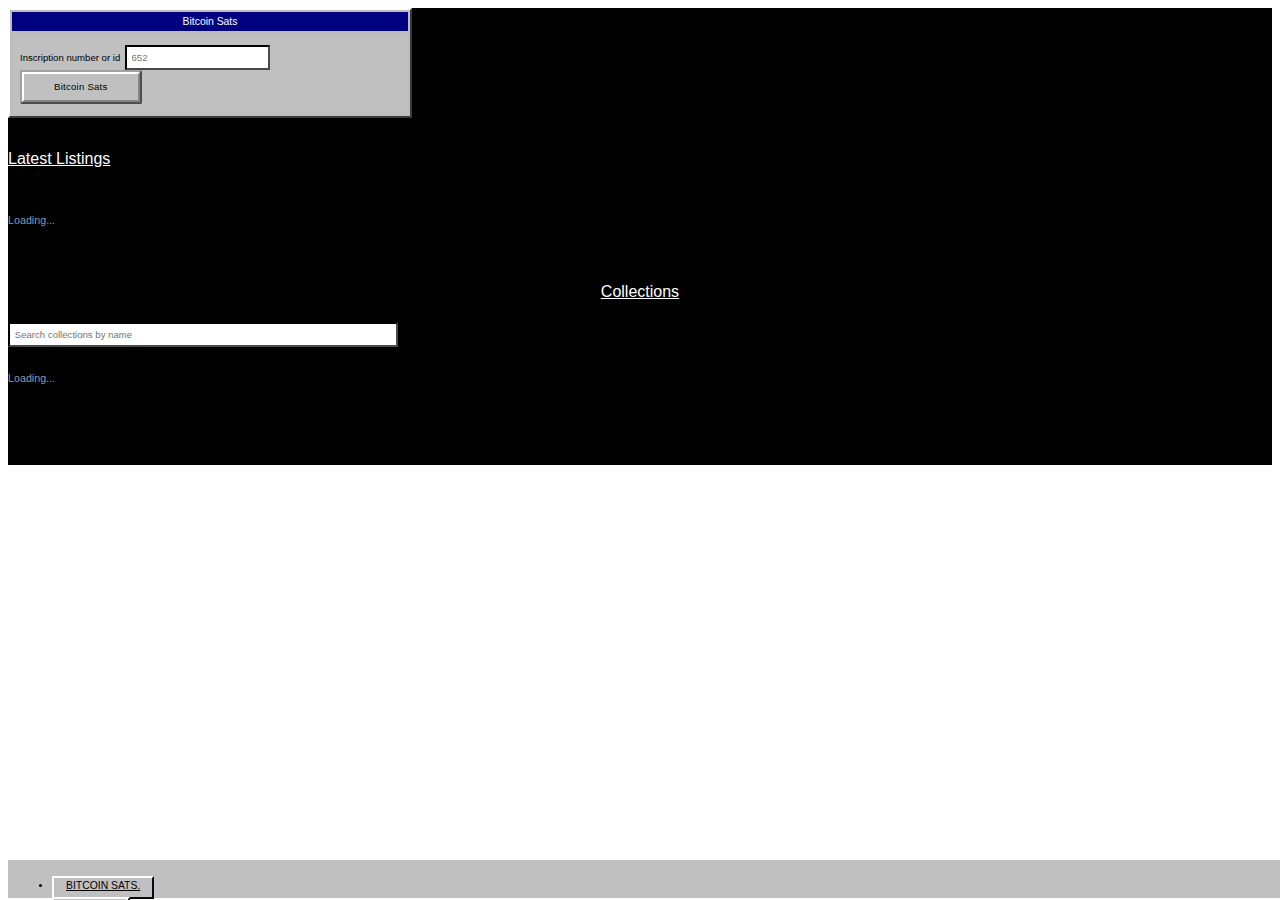
==== index.html @ 6e17e09b "updated" ====
<!DOCTYPE html>
<html lang="en">

<head>
    <link rel="canonical" href="https://openordex.org/">
    <meta charset="utf-8">
    <meta name="viewport" content="width=device-width, initial-scale=1, shrink-to-fit=no">
    <title>Bitcoin Sats - Open Ordinals Decentralized Exchange</title>
    <meta name="description" content="OpenOrdex is a Trustless Bitcoin NFT Marketplace">
    <meta name="keywords"
        content="ordinals, bitcoin, nfts, nft, nft, btc, inscriptions, digital artifacts, marketplace" />

    <!-- Open Graph / Facebook -->
    <meta property="og:type" content="website">
    <meta property="og:url" content="https://openordex.org/">
    <meta property="og:title" content="OpenOrdex - Open Ordinals Decentralized Exchange">
    <meta property="og:description"
        content="OpenOrdex is an open source zero-fee trustless Bitcoin NFT marketplace based on partially signed bitcoin transactions">
    <meta property="og:image" content="https://openordex.org/img/screenshot.png">

    <!-- Twitter -->
    <meta property="twitter:card" content="summary_large_image">
    <meta property="twitter:url" content="https://openordex.org/">
    <meta property="twitter:title" content="OpenOrdex - Open Ordinals Decentralized Exchange">
    <meta property="twitter:description"
        content="OpenOrdex is an open source zero-fee trustless Bitcoin NFT marketplace based on partially signed bitcoin transactions">
    <meta property="twitter:image" content="https://openordex.org/img/screenshot.png">

    <!-- Favicon -->
    <link rel="apple-touch-icon" sizes="60x60" href="img/favicon/apple-touch-icon.png">
    <link rel="icon" type="image/png" sizes="32x32" href="img/favicon/favicon-32x32.png">
    <link rel="icon" type="image/png" sizes="16x16" href="img/favicon/favicon-16x16.png">

    <meta name="msapplication-TileColor" content="#2d89ef">
    <meta name="theme-color" content="#ffffff">

    <!-- Bootstrap CSS -->
    <link type="text/css" rel="stylesheet" href="css/bootstrap.min.css">
    <!-- Pixel CSS -->
    <link type="text/css" rel="stylesheet" href="css/w95.css">
    <!-- Global site tag (gtag.js) - Google Analytics -->
    <script async src="https://www.googletagmanager.com/gtag/js?id=G-PGT03XEJ4W"></script>
    <script>   window.dataLayer = window.dataLayer || []; function gtag() { dataLayer.push(arguments); } gtag('js', new Date()); gtag('config', 'G-PGT03XEJ4W'); </script>
</head>

<body>
    <header class="header-global">
        <nav id="navbar-main"
            class="navbar d-flex flex-row align-items-center navbar-main navbar-expand-lg navbar-dark justify-content-between">
            <ul class="navbar-nav navbar-nav-hover flex-row align-items-center">
                <li class="nav-item">
                    <a href="/" class="nav-link" role="button">
                        <span class="nav-link-inner-text">BITCOIN SATS.<span id="networkName"></span></span>
                    </a>
                </li>
                <li class="nav-item">
                    <a href="https://btcsats.luvnft.com" target="_blank" class="nav-link" role="button">
                        <span class="nav-link-inner-text">BTCSATS.</span>
                    </a>
                </li>
                <li class="nav-item">
                    <a href="https://discord.gg/yPEUsnQBPP" target="_blank" class="nav-link" role="button">
                        <span class="nav-link-inner-text">LUV NFT PPV</span>
                    </a>
                </li>
            </ul>
            <div class="time text-center">
                <span id="time" class="text-uppercase"></span>
            </div>
        </nav>
    </header>
    <main>
        <!-- Section -->
        <section class="min-vh-100 d-flex align-items-center bg-secondary">
            <div class="container">
                <div class="row justify-content-center">
                    <div class="col-12 d-flex align-items-center justify-content-center mt-4">
                        <div class="card card-tertiary w-100 fmxw-400">
                            <div class="card-header text-center">
                                <span>Bitcoin Sats</span>
                            </div>
                            <div class="card-body">
                                <form action="inscription.html" class="mt-0" method="GET">
                                    <!-- Form -->
                                    <div class="form-group">
                                        <label for="number" class="mb-2">Inscription number or id</label>
                                        <input id="number" name="number" class="form-control" placeholder="652"
                                            required />
                                    </div>
                                    <!-- End of Form -->
                                    <button type="submit" class="btn btn-block btn-primary">Bitcoin Sats</button>
                                </form>
                            </div>
                        </div>
                    </div>

                    <div class="mb-2" style="margin-top:2rem">
                        <h4 class="text-white text-underline"><a href="/listings.html">Latest Listings</a></h4>
                    </div>
                    <div id="ordersContainer"
                        class="mt-4 flex-grid col-12 d-flex align-items-start justify-content-center">
                        <h6 class="text-gray my-5">Loading...</h6>
                    </div>

                    <div class="mb-2" style="margin-top:2rem">
                        <h4 class="text-white text-underline text-center"><a href="/collections.html">Collections</a>
                        </h4>
                        <div class="form-group">
                            <input id="number" name="number" class="form-control mt-3 search" 
                                placeholder="Search collections by name" required oninput="searchCollections(this.value)" />
                        </div>
                    </div>

                    <div id="collectionsContainer"
                        class="mt-4 flex-grid col-12 d-flex align-items-start justify-content-center">
                        <h6 class="text-gray my-5">Loading...</h6>
                    </div>
                </div>
            </div>
        </section>
    </main>

    <script src="js/secp256k1.js"></script>
    <script type="module" src="js/bitcoinjs-lib.js"></script>
    <script type="module" src="js/connectjs-lib.js"></script>
    <script src="js/nostr.js"></script>
    <script src="js/app.js"></script>
</body>

</html>
---- css/w95.css ----
/*

=========================================================
* Windows 95 UI Kit
=========================================================

* Product Page: https://themesberg.com/product/ui-kit/windows-95-ui-kit
* Copyright 2019 Themesberg (https://www.themesberg.com)
* License Themesberg (Crafty Dwarf LLC) (https://themesberg.com/licensing)

* Coded by https://themesberg.com

=========================================================

* The above copyright notice and this permission notice shall be included in all copies or substantial portions of the Software.

*/

@font-face {
    font-family: 'Windows 95';
    src: url('../fonts/w-95-sans-serif.woff2') format('woff2'),
        url('../fonts/w-95-sans-serif.woff') format('woff');
    font-weight: normal;
    font-style: normal;
}

/**
 * = Backgrounds
 */

.bg-primary {
    background-color: #c0c0c0 !important;
}

.bg-secondary {
    background-color: #000000 !important;
}

.bg-tertiary {
    background-color: #000181 !important;
}

.bg-blue {
    background-color: #5e72e4 !important;
}

a.bg-blue:hover,
a.bg-blue:focus,
button.bg-blue:hover,
button.bg-blue:focus {
    background-color: #324cdd !important;
}

.bg-indigo {
    background-color: #5603ad !important;
}

a.bg-indigo:hover,
a.bg-indigo:focus,
button.bg-indigo:hover,
button.bg-indigo:focus {
    background-color: #3d027b !important;
}

.bg-purple {
    background-color: #8965e0 !important;
}

a.bg-purple:hover,
a.bg-purple:focus,
button.bg-purple:hover,
button.bg-purple:focus {
    background-color: #683bd7 !important;
}

.bg-pink {
    background-color: #f3a4b5 !important;
}

a.bg-pink:hover,
a.bg-pink:focus,
button.bg-pink:hover,
button.bg-pink:focus {
    background-color: #ed7790 !important;
}

.bg-red {
    background-color: #FA5252 !important;
}

a.bg-red:hover,
a.bg-red:focus,
button.bg-red:hover,
button.bg-red:focus {
    background-color: #f92020 !important;
}

.bg-orange {
    background-color: #FF9F89 !important;
}

a.bg-orange:hover,
a.bg-orange:focus,
button.bg-orange:hover,
button.bg-orange:focus {
    background-color: #ff7656 !important;
}

.bg-yellow {
    background-color: #f5b759 !important;
}

a.bg-yellow:hover,
a.bg-yellow:focus,
button.bg-yellow:hover,
button.bg-yellow:focus {
    background-color: #f2a229 !important;
}

.bg-green {
    background-color: #00bf9a !important;
}

a.bg-green:hover,
a.bg-green:focus,
button.bg-green:hover,
button.bg-green:focus {
    background-color: #008c71 !important;
}

.bg-teal {
    background-color: #1E90FF !important;
}

a.bg-teal:hover,
a.bg-teal:focus,
button.bg-teal:hover,
button.bg-teal:focus {
    background-color: #0077ea !important;
}

.bg-cyan {
    background-color: #2bffc6 !important;
}

a.bg-cyan:hover,
a.bg-cyan:focus,
button.bg-cyan:hover,
button.bg-cyan:focus {
    background-color: #00f7b5 !important;
}

.bg-white {
    background-color: #ffffff !important;
}

a.bg-white:hover,
a.bg-white:focus,
button.bg-white:hover,
button.bg-white:focus {
    background-color: #e6e6e6 !important;
}

.bg-gray {
    background-color: #869ab8 !important;
}

a.bg-gray:hover,
a.bg-gray:focus,
button.bg-gray:hover,
button.bg-gray:focus {
    background-color: #667fa5 !important;
}

.bg-gray-dark {
    background-color: #4f606d !important;
}

a.bg-gray-dark:hover,
a.bg-gray-dark:focus,
button.bg-gray-dark:hover,
button.bg-gray-dark:focus {
    background-color: #3a464f !important;
}

.bg-gradient-primary {
    background: linear-gradient(87deg, #c0c0c0 0, #0f4f8c 100%) !important;
}

.bg-gradient-secondary {
    background: linear-gradient(87deg, #000000 0, #07b480 100%) !important;
}

.bg-gradient-success {
    background: linear-gradient(87deg, #00bf9a 0, #00bf9a 100%) !important;
}

.bg-gradient-info {
    background: linear-gradient(87deg, #1E90FF 0, dodgerblue 100%) !important;
}

.bg-gradient-warning {
    background: linear-gradient(87deg, #f5b759 0, #feb950 100%) !important;
}

.bg-gradient-danger {
    background: linear-gradient(87deg, #FA5252 0, #ff4d4d 100%) !important;
}

.bg-gradient-light {
    background: linear-gradient(87deg, #dde1ed 0, #dae0f0 100%) !important;
}

.bg-gradient-dark {
    background: linear-gradient(87deg, #2A354F 0, #243355 100%) !important;
}

.bg-gradient-default {
    background: linear-gradient(87deg, #c0c0c0 0, #0f4f8c 100%) !important;
}

.bg-gradient-tertiary {
    background: linear-gradient(87deg, #000181 0, #000181 100%) !important;
}

.bg-gradient-white {
    background: linear-gradient(87deg, #ffffff 0, white 100%) !important;
}

.bg-gradient-gray {
    background: linear-gradient(87deg, #869ab8 0, #7c98c2 100%) !important;
}

.bg-gradient-neutral {
    background: linear-gradient(87deg, #ffffff 0, white 100%) !important;
}

.bg-gradient-soft {
    background: linear-gradient(87deg, #eff2f5 0, #eef2f6 100%) !important;
}

.bg-gradient-black {
    background: linear-gradient(87deg, #111111 0, #130f0f 100%) !important;
}

.bg-gradient-purple {
    background: linear-gradient(87deg, #8965e0 0, #855ce9 100%) !important;
}

.bg-gradient-gray-100 {
    background: linear-gradient(87deg, #eff2f5 0, #eef2f6 100%) !important;
}

.bg-gradient-gray-200 {
    background: linear-gradient(87deg, #e9ecef 0, #e7ecf1 100%) !important;
}

.bg-gradient-gray-300 {
    background: linear-gradient(87deg, #dde1ed 0, #dae0f0 100%) !important;
}

.bg-gradient-gray-400 {
    background: linear-gradient(87deg, #ced4da 0, #cad4de 100%) !important;
}

.bg-gradient-gray-500 {
    background: linear-gradient(87deg, #adb5bd 0, #a6b5c4 100%) !important;
}

.bg-gradient-gray-600 {
    background: linear-gradient(87deg, #869ab8 0, #7c98c2 100%) !important;
}

.bg-gradient-gray-700 {
    background: linear-gradient(87deg, #697992 0, #5c769f 100%) !important;
}

.bg-gradient-gray-800 {
    background: linear-gradient(87deg, #4f606d 0, #466176 100%) !important;
}

.section-primary {
    background-color: #c0c0c0 !important;
}

a.section-primary:hover,
a.section-primary:focus,
button.section-primary:hover,
button.section-primary:focus {
    background-color: #0f3559 !important;
}

.section-secondary {
    background-color: #000000 !important;
}

a.section-secondary:hover,
a.section-secondary:focus,
button.section-secondary:hover,
button.section-secondary:focus {
    background-color: #0c7c5a !important;
}

.section-gray {
    background-color: #ced4da !important;
}

a.section-gray:hover,
a.section-gray:focus,
button.section-gray:hover,
button.section-gray:focus {
    background-color: #b1bbc4 !important;
}

.section-white {
    background-color: #ffffff !important;
}

a.section-white:hover,
a.section-white:focus,
button.section-white:hover,
button.section-white:focus {
    background-color: #e6e6e6 !important;
}

.section-dark {
    background-color: #2A354F !important;
}

a.section-dark:hover,
a.section-dark:focus,
button.section-dark:hover,
button.section-dark:focus {
    background-color: #181f2e !important;
}

.section-black {
    background-color: #111111 !important;
}

a.section-black:hover,
a.section-black:focus,
button.section-black:hover,
button.section-black:focus {
    background-color: black !important;
}

.section-image {
    background-repeat: no-repeat;
    background-position: top center;
    background-size: cover;
}

.bg-img-holder {
    position: absolute;
    height: 100%;
    min-height: 20rem;
    background-repeat: no-repeat;
    z-index: -1;
}


/**
 * = Floating animations
 */

.floating-xs {
    animation: floating-xs 3s ease infinite;
    will-change: transform;
}

.floating-xs:hover {
    animation-play-state: paused;
}

@media (min-width: 576px) {
    .floating-sm {
        animation: floating-sm 3s ease infinite;
        will-change: transform;
    }

    .floating-sm:hover {
        animation-play-state: paused;
    }
}

@media (min-width: 768px) {
    .floating-md {
        animation: floating-md 3s ease infinite;
        will-change: transform;
    }

    .floating-md:hover {
        animation-play-state: paused;
    }
}

@media (min-width: 992px) {
    .floating-lg {
        animation: floating-lg 3s ease infinite;
        will-change: transform;
    }

    .floating-lg:hover {
        animation-play-state: paused;
    }
}

@media (min-width: 1200px) {
    .floating-xl {
        animation: floating-xl 3s ease infinite;
        will-change: transform;
    }

    .floating-xl:hover {
        animation-play-state: paused;
    }
}

@keyframes floating-lg {
    0% {
        transform: translateY(0px);
    }

    50% {
        transform: translateY(15px);
    }

    100% {
        transform: translateY(0px);
    }
}

@keyframes floating-md {
    0% {
        transform: translateY(0px);
    }

    50% {
        transform: translateY(10px);
    }

    100% {
        transform: translateY(0px);
    }
}

@keyframes floating-sm {
    0% {
        transform: translateY(0px);
    }

    50% {
        transform: translateY(5px);
    }

    100% {
        transform: translateY(0px);
    }
}


/**
* = Helper classes
*/

.overflow-visible {
    overflow: visible !important;
}

.opacity-0 {
    opacity: 0 !important;
}

.opacity-1 {
    opacity: 0.1 !important;
}

.opacity-2 {
    opacity: 0.2 !important;
}

.opacity-3 {
    opacity: 0.3 !important;
}

.opacity-4 {
    opacity: 0.4 !important;
}

.opacity-5 {
    opacity: 0.5 !important;
}

.opacity-6 {
    opacity: 0.6 !important;
}

.opacity-7 {
    opacity: 0.7 !important;
}

.opacity-8 {
    opacity: 0.8 !important;
}

.opacity-9 {
    opacity: 0.9 !important;
}

.fill-opacity-0 {
    fill-opacity: 0 !important;
}

.fill-opacity-1 {
    fill-opacity: 0.1 !important;
}

.fill-opacity-2 {
    fill-opacity: 0.2 !important;
}

.fill-opacity-3 {
    fill-opacity: 0.3 !important;
}

.fill-opacity-4 {
    fill-opacity: 0.4 !important;
}

.fill-opacity-5 {
    fill-opacity: 0.5 !important;
}

.fill-opacity-6 {
    fill-opacity: 0.6 !important;
}

.fill-opacity-7 {
    fill-opacity: 0.7 !important;
}

.fill-opacity-8 {
    fill-opacity: 0.8 !important;
}

.fill-opacity-9 {
    fill-opacity: 0.9 !important;
}

.z-0 {
    position: relative;
    z-index: 0 !important;
}

.z-1 {
    position: relative;
    z-index: 1 !important;
}

.z-2 {
    position: relative;
    z-index: 2 !important;
}

.z-3 {
    position: relative;
    z-index: 3 !important;
}

.z-4 {
    position: relative;
    z-index: 4 !important;
}

.z-5 {
    position: relative;
    z-index: 5 !important;
}

.z-6 {
    position: relative;
    z-index: 6 !important;
}

.z-7 {
    position: relative;
    z-index: 7 !important;
}

.z-8 {
    position: relative;
    z-index: 8 !important;
}

.z-9 {
    position: relative;
    z-index: 9 !important;
}

.bw-md {
    border-width: 0.125rem !important;
}

.bw-lg {
    border-width: 0.25rem !important;
}

.bw-xl {
    border-width: 0.375rem !important;
}


/**
 * = Spacing
 */

.top-0 {
    top: 0;
}

.right-0 {
    right: 0;
}

.bottom-0 {
    bottom: 0;
}

.left-0 {
    left: 0;
}

.top-1 {
    top: 0.25rem;
}

.right-1 {
    right: 0.25rem;
}

.bottom-1 {
    bottom: 0.25rem;
}

.left-1 {
    left: 0.25rem;
}

.top-2 {
    top: 0.5rem;
}

.right-2 {
    right: 0.5rem;
}

.bottom-2 {
    bottom: 0.5rem;
}

.left-2 {
    left: 0.5rem;
}

.top-3 {
    top: 1rem;
}

.right-3 {
    right: 1rem;
}

.bottom-3 {
    bottom: 1rem;
}

.left-3 {
    left: 1rem;
}

.top-4 {
    top: 1.5rem;
}

.right-4 {
    right: 1.5rem;
}

.bottom-4 {
    bottom: 1.5rem;
}

.left-4 {
    left: 1.5rem;
}

.top-5 {
    top: 3rem;
}

.right-5 {
    right: 3rem;
}

.bottom-5 {
    bottom: 3rem;
}

.left-5 {
    left: 3rem;
}

.top-6 {
    top: 5rem;
}

.right-6 {
    right: 5rem;
}

.bottom-6 {
    bottom: 5rem;
}

.left-6 {
    left: 5rem;
}

.top-7 {
    top: 8rem;
}

.right-7 {
    right: 8rem;
}

.bottom-7 {
    bottom: 8rem;
}

.left-7 {
    left: 8rem;
}

.top-sm {
    top: 1rem;
}

.right-sm {
    right: 1rem;
}

.bottom-sm {
    bottom: 1rem;
}

.left-sm {
    left: 1rem;
}

.top-md {
    top: 2rem;
}

.right-md {
    right: 2rem;
}

.bottom-md {
    bottom: 2rem;
}

.left-md {
    left: 2rem;
}

.top-lg {
    top: 4rem;
}

.right-lg {
    right: 4rem;
}

.bottom-lg {
    bottom: 4rem;
}

.left-lg {
    left: 4rem;
}

.top-xl {
    top: 8rem;
}

.right-xl {
    right: 8rem;
}

.bottom-xl {
    bottom: 8rem;
}

.left-xl {
    left: 8rem;
}

.center-vertical-absolute,
.center-horizontal-absolute {
    position: absolute;
}

.center-vertical-absolute {
    top: 50%;
    transform: translateY(-50%);
}

.center-horizontal-absolute {
    left: 50%;
    transform: translateX(-50%);
}


/**
 * = Sizing
 */

.h-100vh {
    height: 100vh !important;
}


/**
 * = Spacing grids
 */

.row.row-grid>[class*="col-"]+[class*="col-"] {
    margin-top: 3rem;
}

.row.row-grid>[class*="col-xs-"]+[class*="col-xs-"] {
    margin-top: 0;
}

@media (min-width: 576px) {
    .row.row-grid>[class*="col-sm-"]+[class*="col-sm-"] {
        margin-top: 0;
    }
}

@media (min-width: 768px) {
    .row.row-grid>[class*="col-md-"]+[class*="col-md-"] {
        margin-top: 0;
    }
}

@media (min-width: 992px) {
    .row.row-grid>[class*="col-lg-"]+[class*="col-lg-"] {
        margin-top: 0;
    }
}

@media (min-width: 1200px) {
    .row.row-grid>[class*="col-xl-"]+[class*="col-xl-"] {
        margin-top: 0;
    }
}

.row-grid+.row-grid {
    margin-top: 3rem;
}

@media (min-width: 992px) {

    [class*="mt--"],
    [class*="mr--"],
    [class*="mb--"],
    [class*="ml--"] {
        position: relative;
        z-index: 5;
    }

    .mt--50 {
        margin-top: -50px !important;
    }

    .mr--50 {
        margin-right: -50px !important;
    }

    .mb--50 {
        margin-bottom: -50px !important;
    }

    .ml--50 {
        margin-left: -50px !important;
    }

    .mt--100 {
        margin-top: -100px !important;
    }

    .mr--100 {
        margin-right: -100px !important;
    }

    .mb--100 {
        margin-bottom: -100px !important;
    }

    .ml--100 {
        margin-left: -100px !important;
    }

    .mt--150 {
        margin-top: -150px !important;
    }

    .mr--150 {
        margin-right: -150px !important;
    }

    .mb--150 {
        margin-bottom: -150px !important;
    }

    .ml--150 {
        margin-left: -150px !important;
    }

    .mt--200 {
        margin-top: -200px !important;
    }

    .mr--200 {
        margin-right: -200px !important;
    }

    .mb--200 {
        margin-bottom: -200px !important;
    }

    .ml--200 {
        margin-left: -200px !important;
    }

    .mt--250 {
        margin-top: -250px !important;
    }

    .mr--250 {
        margin-right: -250px !important;
    }

    .mb--250 {
        margin-bottom: -250px !important;
    }

    .ml--250 {
        margin-left: -250px !important;
    }

    .mt--300 {
        margin-top: -300px !important;
    }

    .mr--300 {
        margin-right: -300px !important;
    }

    .mb--300 {
        margin-bottom: -300px !important;
    }

    .ml--300 {
        margin-left: -300px !important;
    }

    .mt--350 {
        margin-top: -350px !important;
    }

    .mr--350 {
        margin-right: -350px !important;
    }

    .mb--350 {
        margin-bottom: -350px !important;
    }

    .ml--350 {
        margin-left: -350px !important;
    }

    .mt--400 {
        margin-top: -400px !important;
    }

    .mr--400 {
        margin-right: -400px !important;
    }

    .mb--400 {
        margin-bottom: -400px !important;
    }

    .ml--400 {
        margin-left: -400px !important;
    }

    .mt--450 {
        margin-top: -450px !important;
    }

    .mr--450 {
        margin-right: -450px !important;
    }

    .mb--450 {
        margin-bottom: -450px !important;
    }

    .ml--450 {
        margin-left: -450px !important;
    }

    .mt--500 {
        margin-top: -500px !important;
    }

    .mr--500 {
        margin-right: -500px !important;
    }

    .mb--500 {
        margin-bottom: -500px !important;
    }

    .ml--500 {
        margin-left: -500px !important;
    }

    .mt--550 {
        margin-top: -550px !important;
    }

    .mr--550 {
        margin-right: -550px !important;
    }

    .mb--550 {
        margin-bottom: -550px !important;
    }

    .ml--550 {
        margin-left: -550px !important;
    }

    .mt--600 {
        margin-top: -600px !important;
    }

    .mr--600 {
        margin-right: -600px !important;
    }

    .mb--600 {
        margin-bottom: -600px !important;
    }

    .ml--600 {
        margin-left: -600px !important;
    }

    .mt-50 {
        margin-top: 50px !important;
    }

    .mr-50 {
        margin-right: 50px !important;
    }

    .mb-50 {
        margin-bottom: 50px !important;
    }

    .ml-50 {
        margin-left: 50px !important;
    }

    .mt-100 {
        margin-top: 100px !important;
    }

    .mr-100 {
        margin-right: 100px !important;
    }

    .mb-100 {
        margin-bottom: 100px !important;
    }

    .ml-100 {
        margin-left: 100px !important;
    }

    .mt-150 {
        margin-top: 150px !important;
    }

    .mr-150 {
        margin-right: 150px !important;
    }

    .mb-150 {
        margin-bottom: 150px !important;
    }

    .ml-150 {
        margin-left: 150px !important;
    }

    .mt-200 {
        margin-top: 200px !important;
    }

    .mr-200 {
        margin-right: 200px !important;
    }

    .mb-200 {
        margin-bottom: 200px !important;
    }

    .ml-200 {
        margin-left: 200px !important;
    }

    .mt-250 {
        margin-top: 250px !important;
    }

    .mr-250 {
        margin-right: 250px !important;
    }

    .mb-250 {
        margin-bottom: 250px !important;
    }

    .ml-250 {
        margin-left: 250px !important;
    }

    .mt-300 {
        margin-top: 300px !important;
    }

    .mr-300 {
        margin-right: 300px !important;
    }

    .mb-300 {
        margin-bottom: 300px !important;
    }

    .ml-300 {
        margin-left: 300px !important;
    }

    .mt-350 {
        margin-top: 350px !important;
    }

    .mr-350 {
        margin-right: 350px !important;
    }

    .mb-350 {
        margin-bottom: 350px !important;
    }

    .ml-350 {
        margin-left: 350px !important;
    }

    .mt-400 {
        margin-top: 400px !important;
    }

    .mr-400 {
        margin-right: 400px !important;
    }

    .mb-400 {
        margin-bottom: 400px !important;
    }

    .ml-400 {
        margin-left: 400px !important;
    }

    .mt-450 {
        margin-top: 450px !important;
    }

    .mr-450 {
        margin-right: 450px !important;
    }

    .mb-450 {
        margin-bottom: 450px !important;
    }

    .ml-450 {
        margin-left: 450px !important;
    }

    .mt-500 {
        margin-top: 500px !important;
    }

    .mr-500 {
        margin-right: 500px !important;
    }

    .mb-500 {
        margin-bottom: 500px !important;
    }

    .ml-500 {
        margin-left: 500px !important;
    }

    .mt-550 {
        margin-top: 550px !important;
    }

    .mr-550 {
        margin-right: 550px !important;
    }

    .mb-550 {
        margin-bottom: 550px !important;
    }

    .ml-550 {
        margin-left: 550px !important;
    }

    .mt-600 {
        margin-top: 600px !important;
    }

    .mr-600 {
        margin-right: 600px !important;
    }

    .mb-600 {
        margin-bottom: 600px !important;
    }

    .ml-600 {
        margin-left: 600px !important;
    }

    .pt-50 {
        padding-top: 50px !important;
    }

    .pr-50 {
        padding-right: 50px !important;
    }

    .pb-50 {
        padding-bottom: 50px !important;
    }

    .pl-50 {
        padding-left: 50px !important;
    }

    .pt-100 {
        padding-top: 100px !important;
    }

    .pr-100 {
        padding-right: 100px !important;
    }

    .pb-100 {
        padding-bottom: 100px !important;
    }

    .pl-100 {
        padding-left: 100px !important;
    }

    .pt-150 {
        padding-top: 150px !important;
    }

    .pr-150 {
        padding-right: 150px !important;
    }

    .pb-150 {
        padding-bottom: 150px !important;
    }

    .pl-150 {
        padding-left: 150px !important;
    }

    .pt-200 {
        padding-top: 200px !important;
    }

    .pr-200 {
        padding-right: 200px !important;
    }

    .pb-200 {
        padding-bottom: 200px !important;
    }

    .pl-200 {
        padding-left: 200px !important;
    }

    .pt-250 {
        padding-top: 250px !important;
    }

    .pr-250 {
        padding-right: 250px !important;
    }

    .pb-250 {
        padding-bottom: 250px !important;
    }

    .pl-250 {
        padding-left: 250px !important;
    }

    .pt-300 {
        padding-top: 300px !important;
    }

    .pr-300 {
        padding-right: 300px !important;
    }

    .pb-300 {
        padding-bottom: 300px !important;
    }

    .pl-300 {
        padding-left: 300px !important;
    }

    .pt-350 {
        padding-top: 350px !important;
    }

    .pr-350 {
        padding-right: 350px !important;
    }

    .pb-350 {
        padding-bottom: 350px !important;
    }

    .pl-350 {
        padding-left: 350px !important;
    }

    .pt-400 {
        padding-top: 400px !important;
    }

    .pr-400 {
        padding-right: 400px !important;
    }

    .pb-400 {
        padding-bottom: 400px !important;
    }

    .pl-400 {
        padding-left: 400px !important;
    }

    .pt-450 {
        padding-top: 450px !important;
    }

    .pr-450 {
        padding-right: 450px !important;
    }

    .pb-450 {
        padding-bottom: 450px !important;
    }

    .pl-450 {
        padding-left: 450px !important;
    }

    .pt-500 {
        padding-top: 500px !important;
    }

    .pr-500 {
        padding-right: 500px !important;
    }

    .pb-500 {
        padding-bottom: 500px !important;
    }

    .pl-500 {
        padding-left: 500px !important;
    }

    .pt-550 {
        padding-top: 550px !important;
    }

    .pr-550 {
        padding-right: 550px !important;
    }

    .pb-550 {
        padding-bottom: 550px !important;
    }

    .pl-550 {
        padding-left: 550px !important;
    }

    .pt-600 {
        padding-top: 600px !important;
    }

    .pr-600 {
        padding-right: 600px !important;
    }

    .pb-600 {
        padding-bottom: 600px !important;
    }

    .pl-600 {
        padding-left: 600px !important;
    }
}


/**
 * = Shadows
 */

[class*="shadow"] {
    transition: all 0.2s ease;
}

.shadow-pixel {
    box-shadow: 0.2rem 0.2rem 0 rgba(233, 236, 239, 0.5) !important;
}

.shadow-soft {
    box-shadow: 0 0.25rem 1.875rem rgba(42, 53, 79, 0.05) !important;
}

.shadow-hover:hover {
    box-shadow: 0 0.5rem 1rem rgba(42, 53, 79, 0.12) !important;
}

.shadow-sm-hover:hover {
    box-shadow: 0 0.125rem 0.25rem rgba(42, 53, 79, 0.07) !important;
}

.shadow-lg-hover:hover {
    box-shadow: 0 1rem 3rem rgba(42, 53, 79, 0.175) !important;
}

.shadow-none-hover:hover {
    box-shadow: none !important;
}


/**
 * = Text utility classes
 */

.text-underline {
    text-decoration: underline !important;
}

.text-through {
    text-decoration: line-through !important;
}

.display-1-xs {
    font-size: 5rem;
}

.display-2-xs {
    font-size: 3.5rem;
}

.display-3-xs {
    font-size: 2.5rem;
}

.display-4-xs {
    font-size: 1.875rem;
}

@media (min-width: 576px) {
    .display-1-sm {
        font-size: 5rem;
    }

    .display-2-sm {
        font-size: 3.5rem;
    }

    .display-3-sm {
        font-size: 2.5rem;
    }

    .display-4-sm {
        font-size: 1.875rem;
    }
}

@media (min-width: 768px) {
    .display-1-md {
        font-size: 5rem;
    }

    .display-2-md {
        font-size: 3.5rem;
    }

    .display-3-md {
        font-size: 2.5rem;
    }

    .display-4-md {
        font-size: 1.875rem;
    }
}

@media (min-width: 992px) {
    .display-1-lg {
        font-size: 5rem;
    }

    .display-2-lg {
        font-size: 3.5rem;
    }

    .display-3-lg {
        font-size: 2.5rem;
    }

    .display-4-lg {
        font-size: 1.875rem;
    }
}

@media (min-width: 1200px) {
    .display-1-xl {
        font-size: 5rem;
    }

    .display-2-xl {
        font-size: 3.5rem;
    }

    .display-3-xl {
        font-size: 2.5rem;
    }

    .display-4-xl {
        font-size: 1.875rem;
    }
}

.lh-100 {
    line-height: 1;
}

.lh-110 {
    line-height: 1.1;
}

.lh-120 {
    line-height: 1.2;
}

.lh-130 {
    line-height: 1.3;
}

.lh-140 {
    line-height: 1.4;
}

.lh-150 {
    line-height: 1.5;
}

.lh-160 {
    line-height: 1.6;
}

.lh-170 {
    line-height: 1.7;
}

.lh-180 {
    line-height: 1.8;
}

.lh-190 {
    line-height: 1.9;
}

.lh-200 {
    line-height: 2;
}

.lh-210 {
    line-height: 2.1;
}

.lh-220 {
    line-height: 2.2;
}

.lh-230 {
    line-height: 2.3;
}

.lh-240 {
    line-height: 2.4;
}

.lh-250 {
    line-height: 2.5;
}

.lh-260 {
    line-height: 2.6;
}

.lh-270 {
    line-height: 2.7;
}

.lh-280 {
    line-height: 2.8;
}

.lh-290 {
    line-height: 2.9;
}

.lh-300 {
    line-height: 3;
}

.ls-1 {
    letter-spacing: .0625rem;
}

.ls-2 {
    letter-spacing: .09375rem;
}

.ls-3 {
    letter-spacing: 0.125rem;
}

.text-left {
    text-align: left !important;
}

.text-right {
    text-align: right !important;
}

.text-center {
    text-align: center !important;
}

@media (min-width: 576px) {
    .text-sm-left {
        text-align: left !important;
    }

    .text-sm-right {
        text-align: right !important;
    }

    .text-sm-center {
        text-align: center !important;
    }
}

@media (min-width: 768px) {
    .text-md-left {
        text-align: left !important;
    }

    .text-md-right {
        text-align: right !important;
    }

    .text-md-center {
        text-align: center !important;
    }
}

@media (min-width: 992px) {
    .text-lg-left {
        text-align: left !important;
    }

    .text-lg-right {
        text-align: right !important;
    }

    .text-lg-center {
        text-align: center !important;
    }
}

@media (min-width: 1200px) {
    .text-xl-left {
        text-align: left !important;
    }

    .text-xl-right {
        text-align: right !important;
    }

    .text-xl-center {
        text-align: center !important;
    }
}

.text-body {
    color: #697992 !important;
}

.text-black-50 {
    color: rgba(17, 17, 17, 0.5) !important;
}

.text-white-50 {
    color: rgba(255, 255, 255, 0.5) !important;
}

.text-hide {
    font: 0/0 a;
    color: transparent;
    text-shadow: none;
    background-color: transparent;
    border: 0;
}

.list-style-none {
    margin: 0px;
    padding: 0px;
    list-style: none;
}

/**
 * = Navigation bars
 */

.navbar-main {
    position: fixed;
    bottom: 0;
    padding: 0;
    width: 100%;
    z-index: 100;
}

.navbar {
    height: 38px;
    background: #C0C0C0;
    padding-left: 4px;
    padding-right: 4px;
    border-bottom: 2px solid #FCFCFC;
}

.navbar-secondary {
    background: #000000;
}

.navbar-tertiary {
    background: #000181;
}

.navbar-footer {
    position: relative;
}

.navbar-main .navbar-toggler-icon {
    background-image: url("data:image/svg+xml,%3csvg viewBox='0 0 30 30' xmlns='http://www.w3.org/2000/svg'%3e%3cpath stroke='rgba(255, 255, 255, 0.9)' stroke-width='2' stroke-linecap='round' stroke-miterlimit='10' d='M4 7h22M4 15h22M4 23h22'/%3e%3c/svg%3e");
}

.navbar .navbar-nav .nav-link {
    position: relative;
    font-size: .65rem;
    color: black;
    text-transform: normal;
    background: #C0C0C0;
    letter-spacing: 0;
    font-weight: 400;
    padding: 4px 10px;
}

.navbar .navbar-nav .nav-link .icon {
    position: absolute;
    left: 0;
    top: -2px;
}

.navbar .navbar-nav .nav-item {
    margin-right: 5px;
}

.navbar .navbar-nav .nav-link:hover {
    color: black;
}

.navbar .time {
    font-size: .65rem;
    border-top: 1px solid #08080E;
    border-left: 1px solid #08080E;
    border-right: 1px solid #FCFCFC;
    border-bottom: 1px solid #FCFCFC;
    padding: 5px 15px;
}

.navbar .navbar-nav .nav-link:before {
    content: '';
    display: block;
    width: 100%;
    height: 100%;
    position: absolute;
    top: 0;
    left: 0;
    border-top: 2px solid #FCFCFC;
    border-left: 2px solid #FCFCFC;
    border-bottom: 2px solid #08080E;
    border-right: 2px solid #08080E;
}

.navbar .navbar-nav .nav-link .nav-link-inner-text {
    margin-left: .25rem;
}

.navbar .navbar-nav .nav-item .media:not(:last-child) {
    margin-bottom: 1.5rem;
}

.navbar .navbar-nav .dropdown .dropdown-menu {
    top: calc(100% + 7px);
}

.navbar .navbar-nav .dropdown .dropdown-item {
    font-weight: 400;
    font-size: .85rem;
}

.navbar .navbar-nav .mega-dropdown {
    position: static;
}

.navbar .navbar-nav .mega-dropdown .dropdown-menu {
    width: calc(100% - 35px);
    left: 20px;
    padding: 20px;
    border-radius: 0.2rem;
    overflow: hidden;
}

.navbar .navbar-nav .mega-dropdown .dropdown-item {
    border-radius: 0.2rem;
}

.navbar .navbar-nav .mega-dropdown h6 {
    margin: 15px 0;
    font-size: 15px;
    font-weight: 500;
}

.navbar .navbar-nav .nav-link-arrow {
    transition: transform 0.2s ease;
}

.navbar-brand {
    font-size: 0.875rem;
    font-weight: 500;
    text-transform: uppercase;
}

.navbar-brand img {
    height: 40px;
}

.navbar-dark .navbar-brand-light {
    display: none;
}

.navbar-dark .navbar-brand {
    color: #ffffff;
}

.navbar-light .navbar-brand-dark {
    display: none;
}

.navbar-light .navbar-brand {
    color: #4f606d;
}

.navbar-transparent {
    background-color: transparent;
    border: 0;
    box-shadow: none;
}

@media (min-width: 992px) {
    .navbar-nav .nav-item {
        margin-right: .5rem;
    }

    .navbar-nav .nav-item [data-toggle="dropdown"]::after {
        transition: all 0.2s ease;
    }

    .navbar-nav .nav-item.show [data-toggle="dropdown"]::after {
        transform: rotate(180deg);
    }

    .navbar-nav .nav-link {
        padding-top: 1rem;
        padding-bottom: 1rem;
        border-radius: 0.125rem;
    }

    .navbar-nav .nav-link i {
        margin-right: .3rem;
        font-size: 0.75rem;
    }

    .navbar-nav .nav-link-icon {
        padding-left: .5rem;
        padding-right: .5rem;
        font-size: 1rem;
        border-radius: 0.125rem;
    }

    .navbar-nav .nav-link-icon i {
        margin-right: 0;
    }

    .navbar-nav .dropdown-menu {
        opacity: 0;
        pointer-events: none;
        margin: 0;
        border-radius: 0.2rem;
    }

    .navbar-nav .dropdown-menu-right:before {
        right: 20px;
        left: auto;
    }

    .navbar-nav .dropdown-menu.show {
        opacity: 1;
        pointer-events: auto;
        animation: show-navbar-dropdown .25s ease forwards;
    }

    .navbar-nav .dropdown-menu.close {
        display: block;
        animation: hide-navbar-dropdown .15s ease backwards;
    }

    .navbar-nav .dropdown-menu {
        display: block;
        opacity: 0;
        pointer-events: none;
        transition: all 0.2s ease;
    }

    .navbar-nav .dropdown:hover>.dropdown-menu,
    .navbar-nav .dropdown-submenu:hover>.dropdown-menu {
        display: block;
        opacity: 1;
        pointer-events: auto;
        transform: translate(0, -7px);
        border-top-left-radius: 0;
        border-bottom-left-radius: 0;
    }

    .navbar-nav .dropdown:hover .nav-link>.nav-link-arrow {
        transform: rotate(180deg);
    }

    .navbar-nav .dropdown-submenu:hover .dropdown-item>.nav-link-arrow {
        transform: rotate(90deg);
    }

    .navbar-nav .dropdown-menu-inner {
        position: relative;
        padding: 1rem;
    }

    .navbar-transparent .navbar-nav .nav-link.disabled {
        color: rgba(255, 255, 255, 0.25);
    }

    .navbar-transparent .navbar-brand {
        color: rgba(255, 255, 255, 0.9);
    }

    .navbar-transparent .navbar-brand:hover,
    .navbar-transparent .navbar-brand:focus {
        color: rgba(255, 255, 255, 0.9);
    }
}

.navbar-collapse-header {
    display: none;
}

@media (max-width: 991.98px) {
    .navbar-nav .nav-link {
        padding: .625rem 0;
    }

    .navbar-nav .dropdown-menu {
        box-shadow: none;
        min-width: auto;
    }

    .navbar-nav .dropdown-menu .media svg {
        width: 30px;
    }

    .navbar-collapse {
        width: 100%;
        position: absolute;
        top: 0;
        left: 0;
        right: 0;
        z-index: 1050;
        overflow-y: auto;
        height: calc(100vh - 30px) !important;
        opacity: 0;
    }

    .navbar-collapse .navbar-toggler {
        position: relative;
        display: inline-block;
        width: 20px;
        height: 20px;
        padding: 0;
    }

    .navbar-collapse .navbar-toggler span {
        display: block;
        position: absolute;
        width: 100%;
        height: 2px;
        border-radius: 2px;
        opacity: 1;
        background: #283448;
    }

    .navbar-collapse .navbar-collapse-header {
        display: block;
        padding-bottom: 1rem;
        margin-bottom: 1rem;
    }

    .navbar-collapse .collapse-brand img {
        height: 36px;
    }

    .navbar-collapse .collapse-close {
        text-align: right;
    }

    .dropdown.show .nav-link>.nav-link-arrow {
        transform: rotate(180deg);
    }

    .dropdown-submenu.show .dropdown-item>.nav-link-arrow {
        transform: rotate(90deg);
    }

    .navbar-collapse.collapsing,
    .navbar-collapse.show {
        padding: 1.5rem;
        border-radius: 0.2rem;
        background: #ffffff;
        animation: show-navbar-collapse .2s ease forwards;
        box-shadow: 0 0 20px rgba(0, 0, 0, 0.1);
    }

    .navbar-collapse.collapsing-out {
        animation: hide-navbar-collapse .2s ease forwards;
    }
}


/**
 * = Sections
 */

.section {
    position: relative;
    padding-top: 5rem;
    padding-bottom: 3rem;
}

@media (min-width: 576px) {
    .section {
        position: relative;
        padding-top: 6rem;
        padding-bottom: 6rem;
    }

    .section-xl {
        padding-top: 10rem;
        padding-bottom: 10rem;
    }

    .section-lg {
        padding-top: 8rem;
        padding-bottom: 8rem;
    }

    .section-sm {
        padding-top: 4rem;
        padding-bottom: 4rem;
    }
}

@media (min-width: 768px) {
    .section-hero {
        height: 100vh;
    }
}

.copy-docs {
    position: absolute;
    top: 5px;
    right: 5px;
    transition: all 0.2s ease;
}

.copy-docs.copied {
    background: #00bf9a;
}

.copy-docs:hover {
    cursor: pointer;
}


/**
 * = Footers
 */

.footer {
    display: flex;
    position: relative;
}

.footer ul {
    margin-bottom: 0;
    padding: 0;
    list-style: none;
}

.footer ul li {
    display: inline-block;
}

.footer ul li a {
    text-decoration: none;
    position: relative;
    display: block;
}

.footer ul li .btn {
    margin: 0;
}

.footer ul.links-horizontal:first-child a {
    padding-left: 0;
}

.footer ul.links-horizontal:last-child a {
    padding-right: 0;
}

.footer ul.links-vertical li {
    display: block;
    margin-left: -5px;
    margin-right: -5px;
}

.footer ul.links-vertical li a {
    padding: 5px;
}

.footer ul.links-vertical li a:hover {
    color: inherit !important;
}

.footer ul.icon-box i {
    line-height: 1.7;
}

.footer .social-buttons a,
.footer .social-buttons .btn {
    margin-top: 5px;
    margin-bottom: 5px;
    padding: 0.125rem 0.375rem;
}

.footer .footer-brand {
    font-size: 1.25rem;
    font-weight: 500;
}

.footer .footer-brand img {
    max-width: 40px;
}

.footer .footer-brand:hover,
.footer .footer-brand:focus {
    color: #111111;
}

.footer .copyright {
    font-size: 0.875rem;
}

.footer .pull-center {
    display: inline-block;
    float: none;
}


/**
 * = Sidebars
 */


/**
 * = Sidebars
 */

#doc-index:not(.collapse.show),
.doc-sidebar {
    display: none;
}

@media (min-width: 992px) {
    #doc-index {
        display: block;
    }

    .doc-sidebar {
        display: block;
        height: calc(100vh - 2rem);
        overflow-y: scroll;
        position: -webkit-sticky;
        position: sticky;
        top: 2rem;
    }

    .doc-sidebar .nav-link[data-toggle="collapse"]>.icon {
        transform: rotateZ(-90deg);
        position: relative;
        right: .25rem;
    }

    .doc-sidebar .nav .nav-item {
        font-size: 0.875rem;
    }
}


/**
 * = Accordions
 */

.accordion .card {
    margin-bottom: 1.5rem;
}

.accordion-panel-header {
    display: flex;
    -moz-justify-content: space-between;
    -ms-justify-content: space-between;
    justify-content: space-between;
    -ms-flex-pack: space-between;
    -moz-align-items: center;
    -ms-align-items: center;
    align-items: center;
    -webkit-user-select: none;
    -moz-user-select: none;
    -ms-user-select: none;
    user-select: none;
}

.accordion-panel-header .icon {
    color: #2A354F;
    transition: all 0.2s ease;
}

.accordion-panel-header .icon i {
    font-size: 0.875rem;
}

.accordion-panel-header .icon-title {
    margin-right: 1rem;
}

.accordion-panel-header .icon-title i {
    margin-right: 1rem;
}

.accordion-panel-header .icon-title+.icon {
    height: 1rem;
}

.accordion-panel-header[aria-expanded="true"]>.icon {
    transform: rotateZ(45deg);
}

.accordion-panel-header[aria-expanded="true"]>*,
.accordion-panel-header:hover>* {
    color: #c0c0c0;
}

.accordion-panel-header[aria-expanded="true"]>* i,
.accordion-panel-header:hover>* i {
    fill: #c0c0c0;
}

.accordion-panel-header:hover {
    cursor: pointer;
}


/**
 * = Alerts
 */

.alert {
    padding: 1rem 1.5rem;
    border: 0;
    font-size: 0.875rem;
    border-radius: 0.125rem;
}

.alert .alert-inner--icon {
    display: inline-block;
    font-size: 1.25rem;
    margin-right: 1.25rem;
    vertical-align: middle;
}

.alert .alert-inner--icon i {
    position: relative;
    top: 1px;
}

.alert .alert-inner--text {
    display: inline-block;
    color: #ffffff;
    vertical-align: middle;
}

.alert .alert-inner--text a {
    font-weight: 500;
}

.alert-heading {
    font-weight: 500;
    font-size: 1.25rem;
    margin-top: .15rem;
}

.alert-dismissible .close {
    top: 50%;
    right: 1.5rem;
    padding: 0;
    transform: translateY(-50%);
    color: rgba(255, 255, 255, 0.6);
    opacity: 1;
}

.alert-dismissible .close:hover,
.alert-dismissible .close:focus {
    color: rgba(255, 255, 255, 0.9);
    opacity: 1 !important;
}

@media (max-width: 575.98px) {
    .alert-dismissible .close {
        top: 1rem;
        right: .5rem;
    }
}

.alert-dismissible .close>span:not(.sr-only) {
    font-size: 1.5rem;
    background-color: transparent;
    color: rgba(255, 255, 255, 0.6);
}

.alert-dismissible .close:hover>span:not(.sr-only),
.alert-dismissible .close:focus>span:not(.sr-only) {
    background-color: transparent;
    color: rgba(255, 255, 255, 0.9);
}

.alert-primary {
    color: #ffffff;
    background-color: #c0c0c0;
    border-color: #c0c0c0;
}

.alert-primary hr {
    border-top-color: #13426e;
}

.alert-primary .alert-link {
    color: white;
}

.alert-secondary {
    color: #ffffff;
    background-color: #000000;
    border-color: #000000;
}

.alert-secondary hr {
    border-top-color: #0e946b;
}

.alert-secondary .alert-link {
    color: white;
}

.alert-success {
    color: #ffffff;
    background-color: #00bf9a;
    border-color: #00bf9a;
}

.alert-success hr {
    border-top-color: #00a685;
}

.alert-success .alert-link {
    color: white;
}

.alert-info {
    color: #ffffff;
    background-color: #1E90FF;
    border-color: #1E90FF;
}

.alert-info hr {
    border-top-color: #0583ff;
}

.alert-info .alert-link {
    color: white;
}

.alert-warning {
    color: #ffffff;
    background-color: #f5b759;
    border-color: #f5b759;
}

.alert-warning hr {
    border-top-color: #f4ad41;
}

.alert-warning .alert-link {
    color: white;
}

.alert-danger {
    color: #ffffff;
    background-color: #FA5252;
    border-color: #FA5252;
}

.alert-danger hr {
    border-top-color: #f93939;
}

.alert-danger .alert-link {
    color: white;
}

.alert-light {
    color: #4f606d;
    background-color: #dde1ed;
    border-color: #dde1ed;
}

.alert-light hr {
    border-top-color: #ccd2e4;
}

.alert-light .alert-link {
    color: white;
}

.alert-dark {
    color: #ffffff;
    background-color: #2A354F;
    border-color: #2A354F;
}

.alert-dark hr {
    border-top-color: #212a3e;
}

.alert-dark .alert-link {
    color: white;
}

.alert-default {
    color: #ffffff;
    background-color: #c0c0c0;
    border-color: #c0c0c0;
}

.alert-default hr {
    border-top-color: #13426e;
}

.alert-default .alert-link {
    color: white;
}

.alert-tertiary {
    color: #ffffff;
    background-color: #000181;
    border-color: #000181;
}

.alert-tertiary hr {
    border-top-color: #ff6a4d;
}

.alert-tertiary .alert-link {
    color: white;
}

.alert-white {
    color: #4f606d;
    background-color: #ffffff;
    border-color: #ffffff;
}

.alert-white hr {
    border-top-color: #f2f2f2;
}

.alert-white .alert-link {
    color: white;
}

.alert-gray {
    color: #ffffff;
    background-color: #869ab8;
    border-color: #869ab8;
}

.alert-gray hr {
    border-top-color: #768daf;
}

.alert-gray .alert-link {
    color: white;
}

.alert-neutral {
    color: #4f606d;
    background-color: #ffffff;
    border-color: #ffffff;
}

.alert-neutral hr {
    border-top-color: #f2f2f2;
}

.alert-neutral .alert-link {
    color: white;
}

.alert-soft {
    color: #4f606d;
    background-color: #eff2f5;
    border-color: #eff2f5;
}

.alert-soft hr {
    border-top-color: #dfe5eb;
}

.alert-soft .alert-link {
    color: white;
}

.alert-black {
    color: #ffffff;
    background-color: #111111;
    border-color: #111111;
}

.alert-black hr {
    border-top-color: #040404;
}

.alert-black .alert-link {
    color: white;
}

.alert-purple {
    color: #ffffff;
    background-color: #8965e0;
    border-color: #8965e0;
}

.alert-purple hr {
    border-top-color: #7950dc;
}

.alert-purple .alert-link {
    color: white;
}

.alert-gray-100 {
    color: #4f606d;
    background-color: #eff2f5;
    border-color: #eff2f5;
}

.alert-gray-100 hr {
    border-top-color: #dfe5eb;
}

.alert-gray-100 .alert-link {
    color: white;
}

.alert-gray-200 {
    color: #4f606d;
    background-color: #e9ecef;
    border-color: #e9ecef;
}

.alert-gray-200 hr {
    border-top-color: #dadfe4;
}

.alert-gray-200 .alert-link {
    color: white;
}

.alert-gray-300 {
    color: #4f606d;
    background-color: #dde1ed;
    border-color: #dde1ed;
}

.alert-gray-300 hr {
    border-top-color: #ccd2e4;
}

.alert-gray-300 .alert-link {
    color: white;
}

.alert-gray-400 {
    color: #4f606d;
    background-color: #ced4da;
    border-color: #ced4da;
}

.alert-gray-400 hr {
    border-top-color: #bfc7cf;
}

.alert-gray-400 .alert-link {
    color: white;
}

.alert-gray-500 {
    color: #ffffff;
    background-color: #adb5bd;
    border-color: #adb5bd;
}

.alert-gray-500 hr {
    border-top-color: #9fa8b2;
}

.alert-gray-500 .alert-link {
    color: white;
}

.alert-gray-600 {
    color: #ffffff;
    background-color: #869ab8;
    border-color: #869ab8;
}

.alert-gray-600 hr {
    border-top-color: #768daf;
}

.alert-gray-600 .alert-link {
    color: white;
}

.alert-gray-700 {
    color: #ffffff;
    background-color: #697992;
    border-color: #697992;
}

.alert-gray-700 hr {
    border-top-color: #5e6d83;
}

.alert-gray-700 .alert-link {
    color: white;
}

.alert-gray-800 {
    color: #ffffff;
    background-color: #4f606d;
    border-color: #4f606d;
}

.alert-gray-800 hr {
    border-top-color: #44535e;
}

.alert-gray-800 .alert-link {
    color: white;
}


/**
 * = Badges
 */

.badge {
    font-size: 66%;
    line-height: 1.5;
    font-weight: 600;
}

.badge a {
    color: #ffffff;
}

.badge-inline {
    margin-right: .625rem;
}

.badge-inline+span {
    top: 2px;
    position: relative;
}

.badge-inline+span>a {
    text-decoration: underline;
}

.pixel-lite-badge {
    position: relative;
    font-size: 1.5rem;
    text-transform: uppercase;
    font-weight: 500;
    right: -20px;
    padding: 5px 20px;
    top: -46px;
    background: #000181;
    border-radius: 0.125rem;
    box-shadow: 0 0.125rem 0.25rem rgba(42, 53, 79, 0.07);
}

@media (max-width: 767.98px) {
    .pixel-lite-badge {
        font-size: 1rem;
        right: -13px;
        padding: 5px 13px;
        top: -30px;
    }
}


/**
 * = Buttons
 */

.btn {
    position: relative;
    transition: all 0.2s ease;
    letter-spacing: 0.025em;
    font-size: .6rem;
    border-radius: 0.125rem;
    padding: .6rem 2rem;
    max-height: 37px;
}

.btn:before,
.btn:after {
    content: '';
    position: absolute;
    box-sizing: border-box;
    display: block;
    background: transparent;
    z-index: 9;
    top: 0;
    left: 0;
}

.btn:before {
    width: 100%;
    height: 100%;
    border-top: 2px solid white;
    border-left: 2px solid white;
    border-right: 2px solid #858585;
    border-bottom: 2px solid #858585;
}

.btn:not(:disabled):not(.disabled):active:before,
.btn:not(:disabled):not(.disabled):active:focus:before {
    border-color: transparent;
    color: #000;
}

.btn .btn-text {
    border: 1px solid transparent;
}

.btn:not(:disabled):not(.disabled):active .btn-text,
.btn:not(:disabled):not(.disabled):active:focus .btn-text {
    border: 1px dotted #000;
}

.border-dark {
    border: 2px solid #0A0A0A !important;
}

.border-dark-lg {
    border: 3px solid #0A0A0A !important;
}

.btn.btn-pill {
    border-radius: 2rem;
}

.btn.btn-circle {
    border-radius: 50%;
}

.btn-group .btn,
.input-group .btn {
    margin-right: 0;
    transform: translateY(0);
}

.btn .toggle-arrow {
    transition: all 0.2s ease;
}

.btn[aria-expanded="true"] .toggle-arrow {
    transform: rotate(180deg);
}

.btn-xs,
.btn-xs i {
    font-size: 0.75rem;
}

.btn-sm,
.btn-group-sm>.btn,
.btn-sm i,
.btn-group-sm>.btn i {
    font-size: 0.53rem;
    padding: .4rem 1.6rem;
    max-height: 29px;
}

.btn-md,
.btn-md i {
    font-size: 0.1rem;
    padding: .6rem 1.5rem;
}

.btn-lg,
.btn-group-lg>.btn,
.btn-lg i,
.btn-group-lg>.btn i {
    font-size: 1rem;
    padding: .6rem 2rem;
    max-height: 46px;
}

[class*="btn-outline-"] {
    border-width: 2px;
}

.btn-outline-secondary {
    color: #000000;
}

.btn-inner-icon i:not(.fa) {
    position: relative;
}

.btn-link {
    font-weight: 400;
    box-shadow: none;
    padding: 0;
}

.btn-link:hover,
.btn-link:focus,
.btn-link:active {
    background-color: transparent;
    box-shadow: none;
    transform: none;
}

.btn-inner-icon i:not(.fa) {
    position: relative;
    top: 1px;
}

.btn-inner-icon img {
    width: 20px;
}

.btn-icon {
    display: flex;
    align-items: center;
}

.btn-icon>.icon {
    position: absolute;
    left: 10px;
}

.btn-icon>.btn-text {
    position: relative;
    left: 15px;
}

.btn-icon.btn-sm>.icon {
    left: 5px;
}

.btn-icon.btn-sm>.btn-text {
    left: 15px;
}

.btn-icon.btn-lg>.icon {
    left: 10px;
}

.btn-icon.btn-lg>.btn-text {
    left: 20px;
}

.btn-icon-only {
    width: 2.575rem;
    height: 2.575rem;
    padding: 0;
}

.btn-icon-only a {
    line-height: 2.5;
}

.btn-icon-only.btn-xs {
    width: 1.7rem;
    height: 1.7rem;
}

.btn-icon-only.btn-sm,
.btn-group-sm>.btn-icon-only.btn {
    width: 2rem;
    height: 2rem;
}

.btn-primary {
    color: #000;
    background-color: #c0c0c0;
    border-color: #a0a0a0;
}

.btn-primary:hover {
    color: #000;
    background-color: #c0c0c0;
    border-color: #a0a0a0;
}

.btn-primary:focus,
.btn-primary.focus {
    box-shadow: none
}

.btn-primary.disabled,
.btn-primary:disabled {
    color: #000;
    background-color: #c0c0c0;
    border-color: #c0c0c0;
}

.btn-primary:not(:disabled):not(.disabled):active,
.btn-primary:not(:disabled):not(.disabled).active,
.show>.btn-primary.dropdown-toggle {
    color: #000;
    background-color: #c0c0c0;
    border-color: #c0c0c0;
}

.btn-primary:not(:disabled):not(.disabled):active:focus,
.btn-primary:not(:disabled):not(.disabled).active:focus,
.show>.btn-primary.dropdown-toggle:focus {
    box-shadow: none;
}

.btn-secondary {
    color: #ffffff;
    background-color: #000000;
    border-color: #000000;
}

.btn-secondary:hover {
    color: #ffffff;
    background-color: #000000;
    border-color: #000000;
}

.btn-secondary:focus,
.btn-secondary.focus {
    box-shadow: none;
}

.btn-secondary.disabled,
.btn-secondary:disabled {
    color: #ffffff;
    background-color: #000000;
    border-color: #000000;
}

.btn-secondary:not(:disabled):not(.disabled):active,
.btn-secondary:not(:disabled):not(.disabled).active,
.show>.btn-secondary.dropdown-toggle {
    color: #ffffff;
    background-color: #000000;
    border-color: #000000;
}

.btn-secondary:not(:disabled):not(.disabled):active:focus,
.btn-secondary:not(:disabled):not(.disabled).active:focus,
.show>.btn-secondary.dropdown-toggle:focus {
    box-shadow: none;
}

.btn-success {
    color: #ffffff;
    background-color: #00bf9a;
    border-color: #00bf9a;
}

.btn-success:hover {
    color: #ffffff;
    background-color: #00bf9a;
    border-color: #00bf9a;
}

.btn-success:focus,
.btn-success.focus {
    box-shadow: none;
}

.btn-success.disabled,
.btn-success:disabled {
    color: #ffffff;
    background-color: #00bf9a;
    border-color: #00bf9a;
}

.btn-success:not(:disabled):not(.disabled):active,
.btn-success:not(:disabled):not(.disabled).active,
.show>.btn-success.dropdown-toggle {
    color: #ffffff;
    background-color: #00bf9a;
    border-color: #00bf9a;
}

.btn-success:not(:disabled):not(.disabled):active:focus,
.btn-success:not(:disabled):not(.disabled).active:focus,
.show>.btn-success.dropdown-toggle:focus {
    box-shadow: none;
}

.btn-info {
    color: #ffffff;
    background-color: #1E90FF;
    border-color: #1E90FF;
}

.btn-info:hover {
    color: #ffffff;
    background-color: dodgerblue;
    border-color: dodgerblue;
}

.btn-info:focus,
.btn-info.focus {
    box-shadow: none;
}

.btn-info.disabled,
.btn-info:disabled {
    color: #ffffff;
    background-color: #1E90FF;
    border-color: #1E90FF;
}

.btn-info:not(:disabled):not(.disabled):active,
.btn-info:not(:disabled):not(.disabled).active,
.show>.btn-info.dropdown-toggle {
    color: #ffffff;
    background-color: #1E90FF;
    border-color: dodgerblue;
}

.btn-info:not(:disabled):not(.disabled):active:focus,
.btn-info:not(:disabled):not(.disabled).active:focus,
.show>.btn-info.dropdown-toggle:focus {
    box-shadow: none;
}

.btn-warning {
    color: #ffffff;
    background-color: #f5b759;
    border-color: #f5b759;
}

.btn-warning:hover {
    color: #ffffff;
    background-color: #f5b759;
    border-color: #f5b759;
}

.btn-warning:focus,
.btn-warning.focus {
    box-shadow: none;
}

.btn-warning.disabled,
.btn-warning:disabled {
    color: #ffffff;
    background-color: #f5b759;
    border-color: #f5b759;
}

.btn-warning:not(:disabled):not(.disabled):active,
.btn-warning:not(:disabled):not(.disabled).active,
.show>.btn-warning.dropdown-toggle {
    color: #ffffff;
    background-color: #f5b759;
    border-color: #f5b759;
}

.btn-warning:not(:disabled):not(.disabled):active:focus,
.btn-warning:not(:disabled):not(.disabled).active:focus,
.show>.btn-warning.dropdown-toggle:focus {
    box-shadow: none;
}

.btn-danger {
    color: #ffffff;
    background-color: #FA5252;
    border-color: #FA5252;
}

.btn-danger:hover {
    color: #ffffff;
    background-color: #fa5252;
    border-color: #fa5252;
}

.btn-danger:focus,
.btn-danger.focus {
    box-shadow: none;
}

.btn-danger.disabled,
.btn-danger:disabled {
    color: #ffffff;
    background-color: #FA5252;
    border-color: #FA5252;
}

.btn-danger:not(:disabled):not(.disabled):active,
.btn-danger:not(:disabled):not(.disabled).active,
.show>.btn-danger.dropdown-toggle {
    color: #ffffff;
    background-color: #FA5252;
    border-color: #fa5252;
}

.btn-danger:not(:disabled):not(.disabled):active:focus,
.btn-danger:not(:disabled):not(.disabled).active:focus,
.show>.btn-danger.dropdown-toggle:focus {
    box-shadow: none;
}

.btn-light {
    color: #4f606d;
    background-color: #dde1ed;
    border-color: #dde1ed;
}

.btn-light:hover {
    color: #4f606d;
    background-color: #dde1ed;
    border-color: #dde1ed;
}

.btn-light:focus,
.btn-light.focus {
    box-shadow: none;
}

.btn-light.disabled,
.btn-light:disabled {
    color: #4f606d;
    background-color: #dde1ed;
    border-color: #dde1ed;
}

.btn-light:not(:disabled):not(.disabled):active,
.btn-light:not(:disabled):not(.disabled).active,
.show>.btn-light.dropdown-toggle {
    color: #4f606d;
    background-color: #dde1ed;
    border-color: #dde1ed;
}

.btn-light:not(:disabled):not(.disabled):active:focus,
.btn-light:not(:disabled):not(.disabled).active:focus,
.show>.btn-light.dropdown-toggle:focus {
    box-shadow: none;
}

.btn-dark {
    color: #ffffff;
    background-color: #2A354F;
    border-color: #2A354F;
}

.btn-dark:hover {
    color: #ffffff;
    background-color: #2a354f;
    border-color: #2a354f;
}

.btn-dark:focus,
.btn-dark.focus {
    box-shadow: none;
}

.btn-dark.disabled,
.btn-dark:disabled {
    color: #ffffff;
    background-color: #2A354F;
    border-color: #2A354F;
}

.btn-dark:not(:disabled):not(.disabled):active,
.btn-dark:not(:disabled):not(.disabled).active,
.show>.btn-dark.dropdown-toggle {
    color: #ffffff;
    background-color: #2A354F;
    border-color: #2a354f;
}

.btn-dark:not(:disabled):not(.disabled):active:focus,
.btn-dark:not(:disabled):not(.disabled).active:focus,
.show>.btn-dark.dropdown-toggle:focus {
    box-shadow: none;
    outline: 0;
}

.btn-default {
    color: #ffffff;
    background-color: #c0c0c0;
    border-color: #c0c0c0;
}

.btn-default:hover {
    color: #ffffff;
    background-color: #c0c0c0;
    border-color: #c0c0c0;
}


.btn-default.disabled,
.btn-default:disabled {
    color: #ffffff;
    background-color: #c0c0c0;
    border-color: #c0c0c0;
}

.btn-default:not(:disabled):not(.disabled):active,
.btn-default:not(:disabled):not(.disabled).active,
.show>.btn-default.dropdown-toggle {
    color: #ffffff;
    background-color: #c0c0c0;
    border-color: #c0c0c0;
}

.btn-default:not(:disabled):not(.disabled):active:focus,
.btn-default:not(:disabled):not(.disabled).active:focus,
.show>.btn-default.dropdown-toggle:focus {
    box-shadow: none;
}

.btn-tertiary {
    color: #ffffff;
    background-color: #000181;
    border-color: #000181;
}

.btn-tertiary:hover {
    color: #ffffff;
    background-color: #000181;
    border-color: #000181;
}

.btn-tertiary:focus,
.btn-tertiary.focus {
    box-shadow: none;
}

.btn-tertiary.disabled,
.btn-tertiary:disabled {
    color: #ffffff;
    background-color: #000181;
    border-color: #000181;
}

.btn-tertiary:not(:disabled):not(.disabled):active,
.btn-tertiary:not(:disabled):not(.disabled).active,
.show>.btn-tertiary.dropdown-toggle {
    color: #ffffff;
    background-color: #000181;
    border-color: #000181;
}

.btn-tertiary:not(:disabled):not(.disabled):active:focus,
.btn-tertiary:not(:disabled):not(.disabled).active:focus,
.show>.btn-tertiary.dropdown-toggle:focus {
    box-shadow: none;
}

.btn-white {
    color: #4f606d;
    background-color: #ffffff;
    border-color: #ffffff;
}

.btn-white:hover {
    color: #4f606d;
    background-color: white;
    border-color: white;
}

.btn-white:focus,
.btn-white.focus {
    box-shadow: none;
}

.btn-white.disabled,
.btn-white:disabled {
    color: #4f606d;
    background-color: #ffffff;
    border-color: #ffffff;
}

.btn-white:not(:disabled):not(.disabled):active,
.btn-white:not(:disabled):not(.disabled).active,
.show>.btn-white.dropdown-toggle {
    color: #4f606d;
    background-color: #ffffff;
    border-color: white;
}

.btn-white:not(:disabled):not(.disabled):active:focus,
.btn-white:not(:disabled):not(.disabled).active:focus,
.show>.btn-white.dropdown-toggle:focus {
    box-shadow: none;
}

.btn-gray {
    color: #ffffff;
    background-color: #869ab8;
    border-color: #869ab8;
}

.btn-gray:hover {
    color: #ffffff;
    background-color: #869ab8;
    border-color: #869ab8;
}

.btn-gray:focus,
.btn-gray.focus {
    box-shadow: none;
}

.btn-gray.disabled,
.btn-gray:disabled {
    color: #ffffff;
    background-color: #869ab8;
    border-color: #869ab8;
}

.btn-gray:not(:disabled):not(.disabled):active,
.btn-gray:not(:disabled):not(.disabled).active,
.show>.btn-gray.dropdown-toggle {
    color: #ffffff;
    background-color: #869ab8;
    border-color: #869ab8;
}

.btn-gray:not(:disabled):not(.disabled):active:focus,
.btn-gray:not(:disabled):not(.disabled).active:focus,
.show>.btn-gray.dropdown-toggle:focus {
    box-shadow: none;
}

.btn-neutral {
    color: #4f606d;
    background-color: #ffffff;
    border-color: #ffffff;
}

.btn-neutral:hover {
    color: #4f606d;
    background-color: white;
    border-color: white;
}

.btn-neutral:focus,
.btn-neutral.focus {
    box-shadow: none;
}

.btn-neutral.disabled,
.btn-neutral:disabled {
    color: #4f606d;
    background-color: #ffffff;
    border-color: #ffffff;
}

.btn-neutral:not(:disabled):not(.disabled):active,
.btn-neutral:not(:disabled):not(.disabled).active,
.show>.btn-neutral.dropdown-toggle {
    color: #4f606d;
    background-color: #ffffff;
    border-color: white;
}

.btn-neutral:not(:disabled):not(.disabled):active:focus,
.btn-neutral:not(:disabled):not(.disabled).active:focus,
.show>.btn-neutral.dropdown-toggle:focus {
    box-shadow: none;
}

.btn-soft {
    color: #4f606d;
    background-color: #eff2f5;
    border-color: #eff2f5;
}

.btn-soft:hover {
    color: #4f606d;
    background-color: #eff2f5;
    border-color: #eff2f5;
}

.btn-soft:focus,
.btn-soft.focus {
    box-shadow: none;
}

.btn-soft.disabled,
.btn-soft:disabled {
    color: #4f606d;
    background-color: #eff2f5;
    border-color: #eff2f5;
}

.btn-soft:not(:disabled):not(.disabled):active,
.btn-soft:not(:disabled):not(.disabled).active,
.show>.btn-soft.dropdown-toggle {
    color: #4f606d;
    background-color: #eff2f5;
    border-color: #eff2f5;
}

.btn-soft:not(:disabled):not(.disabled):active:focus,
.btn-soft:not(:disabled):not(.disabled).active:focus,
.show>.btn-soft.dropdown-toggle:focus {
    box-shadow: none;
}

.btn-black {
    color: #ffffff;
    background-color: #111111;
    border-color: #111111;
}

.btn-black:hover {
    color: #ffffff;
    background-color: #111111;
    border-color: #111111;
}

.btn-black:focus,
.btn-black.focus {
    box-shadow: none;
}

.btn-black.disabled,
.btn-black:disabled {
    color: #ffffff;
    background-color: #111111;
    border-color: #111111;
}

.btn-black:not(:disabled):not(.disabled):active,
.btn-black:not(:disabled):not(.disabled).active,
.show>.btn-black.dropdown-toggle {
    color: #ffffff;
    background-color: #111111;
    border-color: #111111;
}

.btn-black:not(:disabled):not(.disabled):active:focus,
.btn-black:not(:disabled):not(.disabled).active:focus,
.show>.btn-black.dropdown-toggle:focus {
    box-shadow: none;
}

.btn-purple {
    color: #ffffff;
    background-color: #8965e0;
    border-color: #8965e0;
}

.btn-purple:hover {
    color: #ffffff;
    background-color: #8965e0;
    border-color: #8965e0;
}

.btn-purple:focus,
.btn-purple.focus {
    box-shadow: none;
}

.btn-purple.disabled,
.btn-purple:disabled {
    color: #ffffff;
    background-color: #8965e0;
    border-color: #8965e0;
}

.btn-purple:not(:disabled):not(.disabled):active,
.btn-purple:not(:disabled):not(.disabled).active,
.show>.btn-purple.dropdown-toggle {
    color: #ffffff;
    background-color: #8965e0;
    border-color: #8965e0;
}

.btn-purple:not(:disabled):not(.disabled):active:focus,
.btn-purple:not(:disabled):not(.disabled).active:focus,
.show>.btn-purple.dropdown-toggle:focus {
    box-shadow: none;
}

.btn-gray-100 {
    color: #4f606d;
    background-color: #eff2f5;
    border-color: #eff2f5;
}

.btn-gray-100:hover {
    color: #4f606d;
    background-color: #eff2f5;
    border-color: #eff2f5;
}

.btn-gray-100:focus,
.btn-gray-100.focus {
    box-shadow: none;
}

.btn-gray-100.disabled,
.btn-gray-100:disabled {
    color: #4f606d;
    background-color: #eff2f5;
    border-color: #eff2f5;
}

.btn-gray-100:not(:disabled):not(.disabled):active,
.btn-gray-100:not(:disabled):not(.disabled).active,
.show>.btn-gray-100.dropdown-toggle {
    color: #4f606d;
    background-color: #eff2f5;
    border-color: #eff2f5;
}

.btn-gray-100:not(:disabled):not(.disabled):active:focus,
.btn-gray-100:not(:disabled):not(.disabled).active:focus,
.show>.btn-gray-100.dropdown-toggle:focus {
    box-shadow: none;
}

.btn-gray-200 {
    color: #4f606d;
    background-color: #e9ecef;
    border-color: #e9ecef;
}

.btn-gray-200:hover {
    color: #4f606d;
    background-color: #e9ecef;
    border-color: #e9ecef;
}

.btn-gray-200:focus,
.btn-gray-200.focus {
    box-shadow: none;
}

.btn-gray-200.disabled,
.btn-gray-200:disabled {
    color: #4f606d;
    background-color: #e9ecef;
    border-color: #e9ecef;
}

.btn-gray-200:not(:disabled):not(.disabled):active,
.btn-gray-200:not(:disabled):not(.disabled).active,
.show>.btn-gray-200.dropdown-toggle {
    color: #4f606d;
    background-color: #e9ecef;
    border-color: #e9ecef;
}

.btn-gray-200:not(:disabled):not(.disabled):active:focus,
.btn-gray-200:not(:disabled):not(.disabled).active:focus,
.show>.btn-gray-200.dropdown-toggle:focus {
    box-shadow: none;
}

.btn-gray-300 {
    color: #4f606d;
    background-color: #dde1ed;
    border-color: #dde1ed;
}

.btn-gray-300:hover {
    color: #4f606d;
    background-color: #dde1ed;
    border-color: #dde1ed;
}

.btn-gray-300:focus,
.btn-gray-300.focus {
    box-shadow: none;
}

.btn-gray-300.disabled,
.btn-gray-300:disabled {
    color: #4f606d;
    background-color: #dde1ed;
    border-color: #dde1ed;
}

.btn-gray-300:not(:disabled):not(.disabled):active,
.btn-gray-300:not(:disabled):not(.disabled).active,
.show>.btn-gray-300.dropdown-toggle {
    color: #4f606d;
    background-color: #dde1ed;
    border-color: #dde1ed;
}

.btn-gray-300:not(:disabled):not(.disabled):active:focus,
.btn-gray-300:not(:disabled):not(.disabled).active:focus,
.show>.btn-gray-300.dropdown-toggle:focus {
    box-shadow: none;
}

.btn-gray-400 {
    color: #4f606d;
    background-color: #ced4da;
    border-color: #ced4da;
}

.btn-gray-400:hover {
    color: #4f606d;
    background-color: #ced4da;
    border-color: #ced4da;
}

.btn-gray-400:focus,
.btn-gray-400.focus {
    box-shadow: none;
}

.btn-gray-400.disabled,
.btn-gray-400:disabled {
    color: #4f606d;
    background-color: #ced4da;
    border-color: #ced4da;
}

.btn-gray-400:not(:disabled):not(.disabled):active,
.btn-gray-400:not(:disabled):not(.disabled).active,
.show>.btn-gray-400.dropdown-toggle {
    color: #4f606d;
    background-color: #ced4da;
    border-color: #ced4da;
}

.btn-gray-400:not(:disabled):not(.disabled):active:focus,
.btn-gray-400:not(:disabled):not(.disabled).active:focus,
.show>.btn-gray-400.dropdown-toggle:focus {
    box-shadow: none;
}

.btn-gray-500 {
    color: #ffffff;
    background-color: #adb5bd;
    border-color: #adb5bd;
}

.btn-gray-500:hover {
    color: #ffffff;
    background-color: #adb5bd;
    border-color: #adb5bd;
}

.btn-gray-500:focus,
.btn-gray-500.focus {
    box-shadow: none;
}

.btn-gray-500.disabled,
.btn-gray-500:disabled {
    color: #ffffff;
    background-color: #adb5bd;
    border-color: #adb5bd;
}

.btn-gray-500:not(:disabled):not(.disabled):active,
.btn-gray-500:not(:disabled):not(.disabled).active,
.show>.btn-gray-500.dropdown-toggle {
    color: #ffffff;
    background-color: #adb5bd;
    border-color: #adb5bd;
}

.btn-gray-500:not(:disabled):not(.disabled):active:focus,
.btn-gray-500:not(:disabled):not(.disabled).active:focus,
.show>.btn-gray-500.dropdown-toggle:focus {
    box-shadow: none;
}

.btn-gray-600 {
    color: #ffffff;
    background-color: #869ab8;
    border-color: #869ab8;
}

.btn-gray-600:hover {
    color: #ffffff;
    background-color: #869ab8;
    border-color: #869ab8;
}

.btn-gray-600:focus,
.btn-gray-600.focus {
    box-shadow: none;
}

.btn-gray-600.disabled,
.btn-gray-600:disabled {
    color: #ffffff;
    background-color: #869ab8;
    border-color: #869ab8;
}

.btn-gray-600:not(:disabled):not(.disabled):active,
.btn-gray-600:not(:disabled):not(.disabled).active,
.show>.btn-gray-600.dropdown-toggle {
    color: #ffffff;
    background-color: #869ab8;
    border-color: #869ab8;
}

.btn-gray-600:not(:disabled):not(.disabled):active:focus,
.btn-gray-600:not(:disabled):not(.disabled).active:focus,
.show>.btn-gray-600.dropdown-toggle:focus {
    box-shadow: none;
}

.btn-gray-700 {
    color: #ffffff;
    background-color: #697992;
    border-color: #697992;
}

.btn-gray-700:hover {
    color: #ffffff;
    background-color: #697992;
    border-color: #697992;
}

.btn-gray-700:focus,
.btn-gray-700.focus {
    box-shadow: none;
}

.btn-gray-700.disabled,
.btn-gray-700:disabled {
    color: #ffffff;
    background-color: #697992;
    border-color: #697992;
}

.btn-gray-700:not(:disabled):not(.disabled):active,
.btn-gray-700:not(:disabled):not(.disabled).active,
.show>.btn-gray-700.dropdown-toggle {
    color: #ffffff;
    background-color: #697992;
    border-color: #697992;
}

.btn-gray-700:not(:disabled):not(.disabled):active:focus,
.btn-gray-700:not(:disabled):not(.disabled).active:focus,
.show>.btn-gray-700.dropdown-toggle:focus {
    box-shadow: none;
}

.btn-gray-800 {
    color: #ffffff;
    background-color: #4f606d;
    border-color: #4f606d;
}

.btn-gray-800:hover {
    color: #ffffff;
    background-color: #4f606d;
    border-color: #4f606d;
}

.btn-gray-800:focus,
.btn-gray-800.focus {
    box-shadow: none;
}

.btn-gray-800.disabled,
.btn-gray-800:disabled {
    color: #ffffff;
    background-color: #4f606d;
    border-color: #4f606d;
}

.btn-gray-800:not(:disabled):not(.disabled):active,
.btn-gray-800:not(:disabled):not(.disabled).active,
.show>.btn-gray-800.dropdown-toggle {
    color: #ffffff;
    background-color: #4f606d;
    border-color: #4f606d;
}

.btn-gray-800:not(:disabled):not(.disabled):active:focus,
.btn-gray-800:not(:disabled):not(.disabled).active:focus,
.show>.btn-gray-800.dropdown-toggle:focus {
    box-shadow: none;
}

/**
 * = Cards
 */

.card {
    border-top: 2px solid white;
    border-left: 2px solid white;
    border-right: 2px solid #393939;
    border-bottom: 2px solid #393939;
    border-radius: 0;
    background: #C0C0C0;
}

.card-primary .card-header {
    background: #C0C0C0;
}

.card-secondary .card-header {
    background: #000000;
    color: white;
}

.card-tertiary .card-header {
    background: #000181;
    color: white;
}

.card-header {
    position: relative;
    background: #808080;
    font-size: .65rem;
    padding: 4px;
    color: #C9C9C9;
    border-radius: 0;
    border: 2px solid #BDBDBD;
}

.card-header .icon {
    position: absolute;
    top: -5px;
    left: -3px;
}

.card-body {
    padding: 10px 7px;
    border-top: 2px solid #BDBDBD;
    border-left: 3px solid #BDBDBD;
    border-right: 3px solid #BDBDBD;
    border-bottom: 2px solid #bdbdbd;
}

.card-footer {
    padding: 10px 7px;
}

/**
 * = Close
 */

.close {
    transition: all 0.2s ease;
}

.close>span:not(.sr-only) {
    display: block;
    height: 1.25rem;
    width: 1.25rem;
    background-color: transparent;
    color: rgba(0, 0, 0, 0.6);
    line-height: 17px;
    border-radius: 50%;
    font-size: 1.25rem;
    transition: all 0.2s ease;
}

.close:hover,
.close:focus {
    background-color: transparent;
    color: rgba(0, 0, 0, 0.9);
    outline: none;
}

.close:hover span:not(.sr-only),
.close:focus span:not(.sr-only) {
    background-color: transparent;
}


/**
 * = Dropdowns
 */

.dropdown-menu {
    min-width: 12rem;
}

.dropdown-menu .dropdown-header,
.dropdown-menu .dropdown-item {
    padding: .5rem 1rem;
    font-size: 0.875rem;
}

.dropdown-menu .dropdown-header {
    color: #3e4555;
    font-weight: 500;
}

.dropdown-menu .dropdown-item {
    color: #697992;
    transition: all 0.2s ease;
    font-weight: 300;
}

.dropdown-menu .dropdown-itema:hover {
    color: #3e4555;
}

.show .dropdown-menu {
    animation: show-dropdown .2s ease forwards;
}

[data-toggle]:hover {
    cursor: pointer;
}

.dropdown-toggle:after,
.dropright .dropdown-toggle:after,
.dropleft .dropdown-toggle:before,
.dropup .dropdown-toggle:after {
    display: none;
}

.dropdown-menu-sm {
    min-width: 100px;
    border: 0.3rem;
}

.dropdown-menu-md {
    min-width: 180px;
    border: 0.3rem;
}

.dropdown-menu-lg {
    min-width: 260px;
    border-radius: 0.3rem;
}

.dropdown-menu-xl {
    min-width: 450px;
    border-radius: 0.3rem;
}


/**
 * = Forms
 */

label {
    font-size: 0.6rem;
    color: black;
    margin: 0;
}

.form-group {
    position: relative;
}

.form-control,
.form-control:focus {
    font-size: .6rem;
    color: black;
    padding: .3rem;
    border-color: #4A4A4A;
    box-shadow: none;
    border-radius: 0;
}

.form-group-input {
    position: relative;
}

.form-group-input:after {
    content: '';
    display: block;
    position: absolute;
    left: 0;
    top: 0;
}

.form-group-input:before {
    top: 0;
    width: 100%;
    height: 1px;
    background: #000000;
}

.form-group-input:after {
    border-left: 1px solid #000000;
    border-top: 1px solid #000000;
    border-bottom: 1px solid #DFDFDF;
    border-right: 1px solid #DFDFDF;
}

.form-control.is-valid:focus,
.form-control.is-invalid:focus {
    box-shadow: none;
}

::selection {
    background-color: #0004BD;
    color: white;
}

/* Textareas */

textarea[resize="none"] {
    resize: none !important;
}

textarea[resize="both"] {
    resize: both !important;
}

textarea[resize="vertical"] {
    resize: vertical !important;
}

textarea[resize="horizontal"] {
    resize: horizontal !important;
}

.form-control-lg {
    font-size: 1rem;
}

.form-control-xl {
    height: calc(2.25em + 1.75rem + 0.0625rem);
    padding: 0.875rem 1rem;
    line-height: 1.5;
    font-size: 1.25rem;
    border-radius: 0.3rem;
}

.shadow-group-success,
.shadow-group-danger {
    box-shadow: none;
}

.has-danger .form-control::-ms-input-placeholder {
    color: #FA5252;
}

.has-danger .form-control::placeholder {
    color: #FA5252;
}

.has-success .form-control::-ms-input-placeholder {
    color: #00bf9a;
}

.has-success .form-control::placeholder {
    color: #00bf9a;
}

.form-check {
    margin: 0;
    padding-left: 0;
}

.form-check .form-check-label {
    display: inline-block;
    position: relative;
    padding-left: 1.75rem;
    font-weight: 400;
    line-height: 16px;
    margin-bottom: 0;
    color: black;
}

.form-check-x {
    display: none;
    position: absolute;
    top: 0;
    left: 0;
    width: 15px;
    height: 15px;
    z-index: 9;
}

.form-check-x:before,
.form-check-x:after {
    content: '';
    display: block;
    position: absolute;
    background: black;
    left: 49%;
    ;
    top: -1px;
    width: 1px;
    height: 17px;
}

.form-check-x:before {
    transform: rotate(135deg);
}

.form-check-x:after {
    transform: rotate(-135deg);
}

@media (prefers-reduced-motion: reduce) {
    .form-check .form-check-label {
        transition: none;
    }
}

.form-check .form-check-label:hover {
    cursor: pointer;
}

.radio .form-check-sign {
    padding-left: 28px;
}

.form-check-radio.form-check-inline .form-check-label {
    padding-left: 5px;
    margin-right: 10px;
}

.form-check .form-check-sign::before {
    content: "";
    display: inline-block;
    position: absolute;
    width: 15px;
    height: 15px;
    left: 0;
    top: 0;
    background-color: white;
    border: 1px solid #636363;
    border-radius: 0;
}

@media (prefers-reduced-motion: reduce) {
    .form-check .form-check-sign::before {
        transition: none;
    }
}

.form-check .form-check-sign::before:hover,
.form-check .form-check-sign::after:hover {
    cursor: pointer;
}

.form-check input[type="checkbox"]:checked+.form-check-sign::before {
    border: none;
}

.form-check.disabled .form-check-label {
    color: #adb5bd;
    cursor: not-allowed;
}

.form-check input[type="checkbox"],
.radio input[type="radio"] {
    opacity: 0;
    position: absolute;
    visibility: hidden;
}

.form-check input[type="checkbox"]:checked+.form-check-x {
    display: block;
}

.form-check input[type="checkbox"]:disabled+.form-check-sign::after {
    color: rgba(23, 79, 132, 0.7);
}

.form-check input[type="checkbox"]+.form-check-sign::after {
    opacity: 0;
}

.form-control input[type="checkbox"]:disabled+.form-check-sign::before,
.checkbox input[type="checkbox"]:disabled+.form-check-sign::after {
    cursor: not-allowed;
}

.form-check input[type="checkbox"]:disabled+.form-check-sign,
.form-check input[type="radio"]:disabled+.form-check-sign {
    pointer-events: none;
}

.form-check-radio .form-check-label {
    padding-top: 3px;
}

.form-check-radio .form-check-sign::before,
.form-check-radio .form-check-sign::after {
    content: " ";
    width: 18px;
    height: 18px;
    border-radius: 50%;
    display: inline-block;
    position: absolute;
    left: 0px;
    top: 3px;
    padding: 1px;
}

@media (prefers-reduced-motion: reduce) {

    .form-check-radio .form-check-sign::before,
    .form-check-radio .form-check-sign::after {
        transition: none;
    }
}

.form-check-radio input[type="radio"]+.form-check-sign:after,
.form-check-radio input[type="radio"] {
    opacity: 0;
}

.form-check-radio input[type="radio"]:checked+.form-check-sign::after {
    width: 6px;
    height: 6px;
    top: 9px;
    left: 6px;
    background-color: black;
    border-color: black;
    opacity: 1;
}

.form-check-radio input[type="radio"]:checked+.form-check-sign::before {
    background-color: white;
}

.form-check-radio input[type="radio"]:checked+.form-check-sign::after {
    opacity: 1;
}

.form-check-radio input[type="radio"]:disabled+.form-check-sign::before {
    color: rgba(23, 79, 132, 0.7);
}

.form-check-radio input[type="radio"]:disabled+.form-check-sign::before,
.form-check-radio input[type="radio"]:disabled+.form-check-sign::after {
    color: #adb5bd;
}

.round-check .form-check-sign::before,
.round-check .form-check-sign::after {
    border-radius: 50%;
}

.custom-toggle {
    position: relative;
    display: inline-block;
    margin: 0;
}

.custom-toggle.custom-toggle-sm {
    height: 1.3rem;
    width: 2rem;
}

.custom-toggle.custom-toggle-sm .custom-toggle-slider {
    width: 2rem;
}

.custom-toggle.custom-toggle-sm .custom-toggle-slider:before {
    width: .8rem;
    height: .8rem;
}

.custom-toggle.custom-toggle-sm input:checked+.custom-toggle-slider:before {
    transform: translateX(0.8rem);
}

.custom-toggle.custom-toggle-md {
    height: 1.6rem;
    width: 3rem;
}

.custom-toggle.custom-toggle-md .custom-toggle-slider {
    width: 3rem;
}

.custom-toggle.custom-toggle-md .custom-toggle-slider:before {
    height: 1.1rem;
    width: 1.1rem;
}

.custom-toggle.custom-toggle-md input:checked+.custom-toggle-slider:before {
    transform: translateX(1.5rem);
}

.custom-toggle.custom-toggle-lg {
    height: 1.9rem;
    width: 3.8rem;
}

.custom-toggle.custom-toggle-lg .custom-toggle-slider {
    width: 3.8rem;
}

.custom-toggle.custom-toggle-lg .custom-toggle-slider:before {
    width: 1.4rem;
    height: 1.4rem;
}

.custom-toggle.custom-toggle-lg input:checked+.custom-toggle-slider:before {
    transform: translateX(1.9rem);
}

.custom-toggle input {
    display: none;
}

.custom-toggle input:checked+.custom-toggle-slider {
    background-color: #c0c0c0;
}

.custom-toggle input:checked+.custom-toggle-slider:before {
    background: #ffffff;
}

.custom-toggle input:disabled+.custom-toggle-slider {
    background-color: #e9ecef;
}

.custom-toggle input:disabled+.custom-toggle-slider:before {
    background: #ffffff;
}

.custom-toggle input:disabled+.custom-toggle-slider:hover {
    cursor: not-allowed;
}

.custom-toggle input:disabled:checked+.custom-toggle-slider {
    background-color: rgba(23, 79, 132, 0.7);
}

.custom-toggle input:disabled:checked+.custom-toggle-slider:before {
    background-color: #ffffff;
}

.custom-toggle-slider {
    position: absolute;
    top: 0;
    left: -2px;
    bottom: 3px;
    border-radius: 0.1rem;
    background-color: #dde1ed;
}

.custom-toggle-slider:before {
    content: "";
    position: absolute;
    border-radius: 0.1rem;
    left: 3px;
    bottom: 3px;
    background-color: #ffffff;
    transition: all 0.3s ease-in-out;
}

.custom-toggle-slider.rounded-toggle {
    border-radius: 0.8rem;
}

.custom-toggle-slider.rounded-toggle:before {
    border-radius: 50%;
}


/**
 * = Icons
 * Credit for the awesome W95 icons https://artage.io/en/icon-packs/original-windows-95-icons?li=all
 * And the sprite generator https://www.toptal.com/developers/css/sprite-generator/
 */

.w95-file-alert {
    width: 32px;
    height: 32px;
    background: url('../img/w95-icons-sprite.png') -10px -10px;
}

.w95-floppy {
    width: 32px;
    height: 32px;
    background: url('../img/w95-icons-sprite.png') -62px -10px;
}

.w95-printer {
    width: 32px;
    height: 32px;
    background: url('../img/w95-icons-sprite.png') -10px -62px;
}

.w95-blocks {
    width: 32px;
    height: 32px;
    background: url('../img/w95-icons-sprite.png') -62px -62px;
}

.w95-printer-progress {
    width: 32px;
    height: 32px;
    background: url('../img/w95-icons-sprite.png') -114px -62px;
}

.w95-cd-reader {
    width: 32px;
    height: 32px;
    background: url('../img/w95-icons-sprite.png') -10px -114px;
}

.w95-text-file {
    width: 32px;
    height: 32px;
    background: url('../img/w95-icons-sprite.png') -62px -114px;
}

.w95-floppy-2 {
    width: 32px;
    height: 32px;
    background: url('../img/w95-icons-sprite.png') -166px -62px;
}

.w95-floppy-3 {
    width: 32px;
    height: 32px;
    background: url('../img/w95-icons-sprite.png') -114px -114px;
}

.w95-text-file-a {
    width: 32px;
    height: 32px;
    background: url('../img/w95-icons-sprite.png') -166px -10px;
}

.w95-window-wait {
    width: 32px;
    height: 32px;
    background: url('../img/w95-icons-sprite.png') -166px -114px;
}

.w95-floppy-closed {
    width: 32px;
    height: 32px;
    background: url('../img/w95-icons-sprite.png') -10px -166px;
}

.w95-printer-floppy {
    width: 32px;
    height: 32px;
    background: url('../img/w95-icons-sprite.png') -62px -166px;
}

.w95-folder-file-transfer {
    width: 32px;
    height: 32px;
    background: url('../img/w95-icons-sprite.png') -114px -166px;
}

.w95-file-settings {
    width: 32px;
    height: 32px;
    background: url('../img/w95-icons-sprite.png') -166px -166px;
}

.w95-folder-settings {
    width: 32px;
    height: 32px;
    background: url('../img/w95-icons-sprite.png') -218px -10px;
}

.w95-folder-rename {
    width: 32px;
    height: 32px;
    background: url('../img/w95-icons-sprite.png') -218px -62px;
}

.w95-trash-bin-folder {
    width: 32px;
    height: 32px;
    background: url('../img/w95-icons-sprite.png') -218px -114px;
}

.w95-trash-bin-file {
    width: 32px;
    height: 32px;
    background: url('../img/w95-icons-sprite.png') -218px -166px;
}

.w95-app-folder-transfer {
    width: 32px;
    height: 32px;
    background: url('../img/w95-icons-sprite.png') -10px -218px;
}

.w95-file-text {
    width: 32px;
    height: 32px;
    background: url('../img/w95-icons-sprite.png') -62px -218px;
}

.w95-file-transfer-error {
    width: 32px;
    height: 32px;
    background: url('../img/w95-icons-sprite.png') -114px -218px;
}

.w95-file-settings-icon {
    width: 32px;
    height: 32px;
    background: url('../img/w95-icons-sprite.png') -166px -218px;
}

.w95-trash-bin-file-folder {
    width: 32px;
    height: 32px;
    background: url('../img/w95-icons-sprite.png') -218px -218px;
}

.w95-floppy-button {
    width: 32px;
    height: 32px;
    background: url('../img/w95-icons-sprite.png') -270px -10px;
}

.w95-folder-windows-apps {
    width: 32px;
    height: 32px;
    background: url('../img/w95-icons-sprite.png') -270px -62px;
}

.w95-multiple-files {
    width: 32px;
    height: 32px;
    background: url('../img/w95-icons-sprite.png') -270px -114px;
}

.w95-folder-printer {
    width: 32px;
    height: 32px;
    background: url('../img/w95-icons-sprite.png') -270px -166px;
}

.w95-windows {
    width: 32px;
    height: 32px;
    background: url('../img/w95-icons-sprite.png') -270px -218px;
}

.w95-search {
    width: 32px;
    height: 32px;
    background: url('../img/w95-icons-sprite.png') -10px -270px;
}

.w95-folder {
    width: 32px;
    height: 32px;
    background: url('../img/w95-icons-sprite.png') -62px -270px;
}

.w95-folder-letters {
    width: 32px;
    height: 32px;
    background: url('../img/w95-icons-sprite.png') -114px -270px;
}

.w95-folder-tools {
    width: 32px;
    height: 32px;
    background: url('../img/w95-icons-sprite.png') -166px -270px;
}

.w95-music-cd {
    width: 32px;
    height: 32px;
    background: url('../img/w95-icons-sprite.png') -218px -270px;
}

.w95-blue-screen {
    width: 32px;
    height: 32px;
    background: url('../img/w95-icons-sprite.png') -270px -270px;
}

.w95-tree {
    width: 32px;
    height: 32px;
    background: url('../img/w95-icons-sprite.png') -322px -10px;
}

.w95-folder-open {
    width: 32px;
    height: 32px;
    background: url('../img/w95-icons-sprite.png') -322px -62px;
}

.w95-file-printer {
    width: 32px;
    height: 32px;
    background: url('../img/w95-icons-sprite.png') -322px -114px;
}

.w95-file-search {
    width: 32px;
    height: 32px;
    background: url('../img/w95-icons-sprite.png') -322px -166px;
}

.w95-trash-bin-empty {
    width: 32px;
    height: 32px;
    background: url('../img/w95-icons-sprite.png') -322px -218px;
}

.w95-folder-screens {
    width: 32px;
    height: 32px;
    background: url('../img/w95-icons-sprite.png') -322px -270px;
}

.w95-help {
    width: 32px;
    height: 32px;
    background: url('../img/w95-icons-sprite.png') -10px -322px;
}

.w95-trash-bin-full {
    width: 32px;
    height: 32px;
    background: url('../img/w95-icons-sprite.png') -62px -322px;
}

.w95-screen-night {
    width: 32px;
    height: 32px;
    background: url('../img/w95-icons-sprite.png') -114px -322px;
}

.w95-arrow-right-upwards {
    width: 32px;
    height: 32px;
    background: url('../img/w95-icons-sprite.png') -166px -322px;
}

.w95-cd-reader-open {
    width: 32px;
    height: 32px;
    background: url('../img/w95-icons-sprite.png') -218px -322px;
}

.w95-window-wait-2 {
    width: 32px;
    height: 32px;
    background: url('../img/w95-icons-sprite.png') -270px -322px;
}

.w95-screen-day {
    width: 32px;
    height: 32px;
    background: url('../img/w95-icons-sprite.png') -322px -322px;
}

.w95-desk {
    width: 32px;
    height: 32px;
    background: url('../img/w95-icons-sprite.png') -374px -10px;
}

.w95-window-empty {
    width: 32px;
    height: 32px;
    background: url('../img/w95-icons-sprite.png') -374px -62px;
}

.w95-open {
    width: 32px;
    height: 32px;
    background: url('../img/w95-icons-sprite.png') -374px -114px;
}

.w95-hand {
    width: 32px;
    height: 32px;
    background: url('../img/w95-icons-sprite.png') -374px -166px;
}

.w95-window-folder {
    width: 32px;
    height: 32px;
    background: url('../img/w95-icons-sprite.png') -374px -218px;
}

.w95-globe {
    width: 32px;
    height: 32px;
    background: url('../img/w95-icons-sprite.png') -374px -270px;
}

.w95-search-file {
    width: 32px;
    height: 32px;
    background: url('../img/w95-icons-sprite.png') -374px -322px;
}

.w95-file-text-a {
    width: 32px;
    height: 32px;
    background: url('../img/w95-icons-sprite.png') -10px -374px;
}

.w95-nodes {
    width: 32px;
    height: 32px;
    background: url('../img/w95-icons-sprite.png') -62px -374px;
}

.w95-screen-windows {
    width: 32px;
    height: 32px;
    background: url('../img/w95-icons-sprite.png') -114px -374px;
}

.w95-cogs {
    width: 32px;
    height: 32px;
    background: url('../img/w95-icons-sprite.png') -166px -374px;
}

.w95-multiple-screens {
    width: 32px;
    height: 32px;
    background: url('../img/w95-icons-sprite.png') -218px -374px;
}

.w95-folder-files {
    width: 32px;
    height: 32px;
    background: url('../img/w95-icons-sprite.png') -270px -374px;
}

.w95-screens-2 {
    width: 32px;
    height: 32px;
    background: url('../img/w95-icons-sprite.png') -322px -374px;
}

.w95-windows-file {
    width: 32px;
    height: 32px;
    background: url('../img/w95-icons-sprite.png') -374px -374px;
}

.w95-floppy-progress {
    width: 32px;
    height: 32px;
    background: url('../img/w95-icons-sprite.png') -426px -10px;
}

.w95-component {
    width: 32px;
    height: 32px;
    background: url('../img/w95-icons-sprite.png') -426px -62px;
}

.w95-floppy-error {
    width: 32px;
    height: 32px;
    background: url('../img/w95-icons-sprite.png') -426px -114px;
}

.w95-cd {
    width: 32px;
    height: 32px;
    background: url('../img/w95-icons-sprite.png') -426px -166px;
}

.icon {
    text-align: center;
    display: inline-flex;
    -moz-align-items: center;
    -ms-align-items: center;
    align-items: center;
    -moz-justify-content: center;
    -ms-justify-content: center;
    justify-content: center;
    -ms-flex-pack: center;
}

.icon-xs {
    transform: scale(.5);
}

.icon-sm {
    transform: scale(.7);
}

.icon i,
.icon svg {
    font-size: 2.5rem;
}

.icon.icon-sm i,
.icon.icon-sm svg {
    font-size: 1.5rem;
}

.icon.icon-lg i,
.icon.icon-lg svg {
    font-size: 3rem;
}

.icon .organic-shape {
    margin-left: .5rem;
}

.icon.rounded-circle .icon-bordered {
    border-radius: 50%;
}

.icon.organic-radius .icon-bordered {
    border-radius: 63% 37% 30% 70%/50% 45% 55% 50%;
}


/**
 * = Images
 */

.image-lg {
    height: 12rem;
}

.image-md {
    height: 5rem;
}

.image-sm {
    height: 3rem;
}

.img-thumbnail {
    border-width: 0.125rem;
    box-shadow: none;
}

.gallery-feed img {
    width: 20%;
    margin-right: .5rem;
    margin-bottom: .5rem;
    float: left;
}

@media (min-width: 576px) {
    .effect-img-2 {
        position: absolute;
        right: 5rem;
        top: 25%;
        z-index: 2;
        margin: 0;
    }

    .effect-img-1,
    .effect-img-2 {
        margin: 0 0 3rem;
        width: 350px;
        height: auto;
    }
}

@media (max-width: 991.98px) {
    .effect-img-2 {
        right: .425rem;
        top: 0;
    }
}


/**
 * = Input groups
 */

.input-group {
    box-shadow: 0 4px 30px rgba(0, 0, 0, 0.05);
    border-radius: 0.125rem;
    transition: all 0.2s ease;
}

.input-group .form-control {
    box-shadow: none;
}

.input-group .form-control:not(:first-child) {
    border-left: 0;
    padding-left: 0;
}

.input-group .form-control:not(:last-child) {
    border-right: 0;
    padding-right: 0;
}

.input-group .form-control:focus {
    box-shadow: none;
}

.input-group-text {
    font-size: 0.875rem;
    transition: all 0.3s ease-in-out;
}

.input-group-prepend {
    margin-right: -2px;
}

.focused .input-group-text {
    color: #869ab8;
    background-color: #ffffff;
}

.focused .input-group-shadow {
    box-shadow: 0.1rem 0.1rem 0 rgba(233, 236, 239, 0.5);
}

.language-html {
    color: white;
    background: #000000;
}


/**
 * = Maps
 */

.map {
    height: 400px;
    -moz-filter: grayscale(100%);
    -ms-filter: grayscale(100%);
    -o-filter: grayscale(100%);
    filter: grayscale(100%);
}


/**
 * = Modals
 */

.modal.static-example {
    position: relative;
    display: block;
}

.modal-content {
    border: 0;
    border-radius: 0.3rem;
}

.modal-fluid .modal-dialog {
    margin-top: 0;
    margin-bottom: 0;
}

.modal-fluid .modal-content {
    border-radius: 0;
}

.modal-primary .modal-title {
    color: #ffffff;
}

.modal-primary .modal-header,
.modal-primary .modal-footer {
    border-color: rgba(255, 255, 255, 0.075);
}

.modal-primary .modal-content {
    background-color: #c0c0c0;
    color: #ffffff;
}

.modal-primary .modal-content .heading {
    color: #ffffff;
}

.modal-primary .close>span:not(.sr-only) {
    color: #ffffff;
}

.modal-secondary .modal-title {
    color: #ffffff;
}

.modal-secondary .modal-header,
.modal-secondary .modal-footer {
    border-color: rgba(255, 255, 255, 0.075);
}

.modal-secondary .modal-content {
    background-color: #000000;
    color: #ffffff;
}

.modal-secondary .modal-content .heading {
    color: #ffffff;
}

.modal-secondary .close>span:not(.sr-only) {
    color: #ffffff;
}

.modal-success .modal-title {
    color: #ffffff;
}

.modal-success .modal-header,
.modal-success .modal-footer {
    border-color: rgba(255, 255, 255, 0.075);
}

.modal-success .modal-content {
    background-color: #00bf9a;
    color: #ffffff;
}

.modal-success .modal-content .heading {
    color: #ffffff;
}

.modal-success .close>span:not(.sr-only) {
    color: #ffffff;
}

.modal-info .modal-title {
    color: #ffffff;
}

.modal-info .modal-header,
.modal-info .modal-footer {
    border-color: rgba(255, 255, 255, 0.075);
}

.modal-info .modal-content {
    background-color: #1E90FF;
    color: #ffffff;
}

.modal-info .modal-content .heading {
    color: #ffffff;
}

.modal-info .close>span:not(.sr-only) {
    color: #ffffff;
}

.modal-warning .modal-title {
    color: #ffffff;
}

.modal-warning .modal-header,
.modal-warning .modal-footer {
    border-color: rgba(255, 255, 255, 0.075);
}

.modal-warning .modal-content {
    background-color: #f5b759;
    color: #ffffff;
}

.modal-warning .modal-content .heading {
    color: #ffffff;
}

.modal-warning .close>span:not(.sr-only) {
    color: #ffffff;
}

.modal-danger .modal-title {
    color: #ffffff;
}

.modal-danger .modal-header,
.modal-danger .modal-footer {
    border-color: rgba(255, 255, 255, 0.075);
}

.modal-danger .modal-content {
    background-color: #FA5252;
    color: #ffffff;
}

.modal-danger .modal-content .heading {
    color: #ffffff;
}

.modal-danger .close>span:not(.sr-only) {
    color: #ffffff;
}

.modal-light .modal-title {
    color: #4f606d;
}

.modal-light .modal-header,
.modal-light .modal-footer {
    border-color: rgba(79, 96, 109, 0.075);
}

.modal-light .modal-content {
    background-color: #dde1ed;
    color: #4f606d;
}

.modal-light .modal-content .heading {
    color: #4f606d;
}

.modal-light .close>span:not(.sr-only) {
    color: #ffffff;
}

.modal-dark .modal-title {
    color: #ffffff;
}

.modal-dark .modal-header,
.modal-dark .modal-footer {
    border-color: rgba(255, 255, 255, 0.075);
}

.modal-dark .modal-content {
    background-color: #2A354F;
    color: #ffffff;
}

.modal-dark .modal-content .heading {
    color: #ffffff;
}

.modal-dark .close>span:not(.sr-only) {
    color: #ffffff;
}

.modal-default .modal-title {
    color: #ffffff;
}

.modal-default .modal-header,
.modal-default .modal-footer {
    border-color: rgba(255, 255, 255, 0.075);
}

.modal-default .modal-content {
    background-color: #c0c0c0;
    color: #ffffff;
}

.modal-default .modal-content .heading {
    color: #ffffff;
}

.modal-default .close>span:not(.sr-only) {
    color: #ffffff;
}

.modal-tertiary .modal-title {
    color: #ffffff;
}

.modal-tertiary .modal-header,
.modal-tertiary .modal-footer {
    border-color: rgba(255, 255, 255, 0.075);
}

.modal-tertiary .modal-content {
    background-color: #000181;
    color: #ffffff;
}

.modal-tertiary .modal-content .heading {
    color: #ffffff;
}

.modal-tertiary .close>span:not(.sr-only) {
    color: #ffffff;
}

.modal-white .modal-title {
    color: #4f606d;
}

.modal-white .modal-header,
.modal-white .modal-footer {
    border-color: rgba(79, 96, 109, 0.075);
}

.modal-white .modal-content {
    background-color: #ffffff;
    color: #4f606d;
}

.modal-white .modal-content .heading {
    color: #4f606d;
}

.modal-white .close>span:not(.sr-only) {
    color: #ffffff;
}

.modal-gray .modal-title {
    color: #ffffff;
}

.modal-gray .modal-header,
.modal-gray .modal-footer {
    border-color: rgba(255, 255, 255, 0.075);
}

.modal-gray .modal-content {
    background-color: #869ab8;
    color: #ffffff;
}

.modal-gray .modal-content .heading {
    color: #ffffff;
}

.modal-gray .close>span:not(.sr-only) {
    color: #ffffff;
}

.modal-neutral .modal-title {
    color: #4f606d;
}

.modal-neutral .modal-header,
.modal-neutral .modal-footer {
    border-color: rgba(79, 96, 109, 0.075);
}

.modal-neutral .modal-content {
    background-color: #ffffff;
    color: #4f606d;
}

.modal-neutral .modal-content .heading {
    color: #4f606d;
}

.modal-neutral .close>span:not(.sr-only) {
    color: #ffffff;
}

.modal-soft .modal-title {
    color: #4f606d;
}

.modal-soft .modal-header,
.modal-soft .modal-footer {
    border-color: rgba(79, 96, 109, 0.075);
}

.modal-soft .modal-content {
    background-color: #eff2f5;
    color: #4f606d;
}

.modal-soft .modal-content .heading {
    color: #4f606d;
}

.modal-soft .close>span:not(.sr-only) {
    color: #ffffff;
}

.modal-black .modal-title {
    color: #ffffff;
}

.modal-black .modal-header,
.modal-black .modal-footer {
    border-color: rgba(255, 255, 255, 0.075);
}

.modal-black .modal-content {
    background-color: #111111;
    color: #ffffff;
}

.modal-black .modal-content .heading {
    color: #ffffff;
}

.modal-black .close>span:not(.sr-only) {
    color: #ffffff;
}

.modal-purple .modal-title {
    color: #ffffff;
}

.modal-purple .modal-header,
.modal-purple .modal-footer {
    border-color: rgba(255, 255, 255, 0.075);
}

.modal-purple .modal-content {
    background-color: #8965e0;
    color: #ffffff;
}

.modal-purple .modal-content .heading {
    color: #ffffff;
}

.modal-purple .close>span:not(.sr-only) {
    color: #ffffff;
}

.modal-gray-100 .modal-title {
    color: #4f606d;
}

.modal-gray-100 .modal-header,
.modal-gray-100 .modal-footer {
    border-color: rgba(79, 96, 109, 0.075);
}

.modal-gray-100 .modal-content {
    background-color: #eff2f5;
    color: #4f606d;
}

.modal-gray-100 .modal-content .heading {
    color: #4f606d;
}

.modal-gray-100 .close>span:not(.sr-only) {
    color: #ffffff;
}

.modal-gray-200 .modal-title {
    color: #4f606d;
}

.modal-gray-200 .modal-header,
.modal-gray-200 .modal-footer {
    border-color: rgba(79, 96, 109, 0.075);
}

.modal-gray-200 .modal-content {
    background-color: #e9ecef;
    color: #4f606d;
}

.modal-gray-200 .modal-content .heading {
    color: #4f606d;
}

.modal-gray-200 .close>span:not(.sr-only) {
    color: #ffffff;
}

.modal-gray-300 .modal-title {
    color: #4f606d;
}

.modal-gray-300 .modal-header,
.modal-gray-300 .modal-footer {
    border-color: rgba(79, 96, 109, 0.075);
}

.modal-gray-300 .modal-content {
    background-color: #dde1ed;
    color: #4f606d;
}

.modal-gray-300 .modal-content .heading {
    color: #4f606d;
}

.modal-gray-300 .close>span:not(.sr-only) {
    color: #ffffff;
}

.modal-gray-400 .modal-title {
    color: #4f606d;
}

.modal-gray-400 .modal-header,
.modal-gray-400 .modal-footer {
    border-color: rgba(79, 96, 109, 0.075);
}

.modal-gray-400 .modal-content {
    background-color: #ced4da;
    color: #4f606d;
}

.modal-gray-400 .modal-content .heading {
    color: #4f606d;
}

.modal-gray-400 .close>span:not(.sr-only) {
    color: #ffffff;
}

.modal-gray-500 .modal-title {
    color: #ffffff;
}

.modal-gray-500 .modal-header,
.modal-gray-500 .modal-footer {
    border-color: rgba(255, 255, 255, 0.075);
}

.modal-gray-500 .modal-content {
    background-color: #adb5bd;
    color: #ffffff;
}

.modal-gray-500 .modal-content .heading {
    color: #ffffff;
}

.modal-gray-500 .close>span:not(.sr-only) {
    color: #ffffff;
}

.modal-gray-600 .modal-title {
    color: #ffffff;
}

.modal-gray-600 .modal-header,
.modal-gray-600 .modal-footer {
    border-color: rgba(255, 255, 255, 0.075);
}

.modal-gray-600 .modal-content {
    background-color: #869ab8;
    color: #ffffff;
}

.modal-gray-600 .modal-content .heading {
    color: #ffffff;
}

.modal-gray-600 .close>span:not(.sr-only) {
    color: #ffffff;
}

.modal-gray-700 .modal-title {
    color: #ffffff;
}

.modal-gray-700 .modal-header,
.modal-gray-700 .modal-footer {
    border-color: rgba(255, 255, 255, 0.075);
}

.modal-gray-700 .modal-content {
    background-color: #697992;
    color: #ffffff;
}

.modal-gray-700 .modal-content .heading {
    color: #ffffff;
}

.modal-gray-700 .close>span:not(.sr-only) {
    color: #ffffff;
}

.modal-gray-800 .modal-title {
    color: #ffffff;
}

.modal-gray-800 .modal-header,
.modal-gray-800 .modal-footer {
    border-color: rgba(255, 255, 255, 0.075);
}

.modal-gray-800 .modal-content {
    background-color: #4f606d;
    color: #ffffff;
}

.modal-gray-800 .modal-content .heading {
    color: #ffffff;
}

.modal-gray-800 .close>span:not(.sr-only) {
    color: #ffffff;
}


/**
 * = Navs
 */

.nav-link {
    color: #869ab8;
}

.nav-link:hover,
.nav-link.active {
    color: #c0c0c0;
}

.nav-link:hover img,
.nav-link.active img {
    opacity: inherit;
    transition: all 0.2s ease;
}

.nav-link i {
    position: relative;
    margin-right: .5rem;
}

.nav-link img {
    opacity: .5;
}

.tab-content {
    background: #c0c0c0;
    padding: 1rem 1.4rem;
}

.nav-tabs {
    border-bottom: 2px solid #DEDEDF;
}

.nav-tabs .nav-item {
    position: relative;
    margin-bottom: 0;
    background: #c0c0c0;
    color: black;
    border-top-left-radius: 4px;
    border-top-right-radius: 4px;
    border-right: 1px solid #5A5A5A;
    box-sizing: border-box;
}

.nav-tabs .nav-item .nav-link {
    font-size: .5rem;
    color: black;
    padding: .2rem 1.8rem;
    font-style: italic;
    box-sizing: border-box;
    transform: none;
}

.nav-tabs .nav-item .nav-link.active {
    position: relative;
    background: #c0c0c0;
    border-right: 1px solid #5A5A5A;
}

.nav-tabs .nav-item:not(:first-child) .nav-link.active {
    border-left: 1px solid #5A5A5A;
}

.nav-tabs .nav-item .nav-link.active:after {
    content: '';
    display: block;
    width: 100%;
    height: 2px;
    position: absolute;
    left: 0;
    bottom: -2px;
    background: #c0c0c0;
}

.nav-tabs .nav-link {
    border: 0;
    padding: 1rem 1rem;
}

/**
 * = Popovers
 */

.popover {
    border: 0;
}

.popover-header {
    font-weight: 500;
}

.popover-primary {
    background-color: #c0c0c0;
}

.popover-primary .popover-header {
    background-color: #c0c0c0;
    color: #ffffff;
}

.popover-primary .popover-body {
    color: #ffffff;
}

.popover-primary .popover-header {
    border-color: rgba(255, 255, 255, 0.2);
}

.popover-primary.bs-popover-top .arrow::after,
.popover-primary.bs-popover-auto[x-placement^="top"] .arrow::after {
    border-top-color: #c0c0c0;
}

.popover-primary.bs-popover-right .arrow::after,
.popover-primary.bs-popover-auto[x-placement^="right"] .arrow::after {
    border-right-color: #c0c0c0;
}

.popover-primary.bs-popover-bottom .arrow::after,
.popover-primary.bs-popover-auto[x-placement^="bottom"] .arrow::after {
    border-bottom-color: #c0c0c0;
}

.popover-primary.bs-popover-left .arrow::after,
.popover-primary.bs-popover-auto[x-placement^="left"] .arrow::after {
    border-left-color: #c0c0c0;
}

.popover-secondary {
    background-color: #000000;
}

.popover-secondary .popover-header {
    background-color: #000000;
    color: #ffffff;
}

.popover-secondary .popover-body {
    color: #ffffff;
}

.popover-secondary .popover-header {
    border-color: rgba(255, 255, 255, 0.2);
}

.popover-secondary.bs-popover-top .arrow::after,
.popover-secondary.bs-popover-auto[x-placement^="top"] .arrow::after {
    border-top-color: #000000;
}

.popover-secondary.bs-popover-right .arrow::after,
.popover-secondary.bs-popover-auto[x-placement^="right"] .arrow::after {
    border-right-color: #000000;
}

.popover-secondary.bs-popover-bottom .arrow::after,
.popover-secondary.bs-popover-auto[x-placement^="bottom"] .arrow::after {
    border-bottom-color: #000000;
}

.popover-secondary.bs-popover-left .arrow::after,
.popover-secondary.bs-popover-auto[x-placement^="left"] .arrow::after {
    border-left-color: #000000;
}

.popover-success {
    background-color: #00bf9a;
}

.popover-success .popover-header {
    background-color: #00bf9a;
    color: #ffffff;
}

.popover-success .popover-body {
    color: #ffffff;
}

.popover-success .popover-header {
    border-color: rgba(255, 255, 255, 0.2);
}

.popover-success.bs-popover-top .arrow::after,
.popover-success.bs-popover-auto[x-placement^="top"] .arrow::after {
    border-top-color: #00bf9a;
}

.popover-success.bs-popover-right .arrow::after,
.popover-success.bs-popover-auto[x-placement^="right"] .arrow::after {
    border-right-color: #00bf9a;
}

.popover-success.bs-popover-bottom .arrow::after,
.popover-success.bs-popover-auto[x-placement^="bottom"] .arrow::after {
    border-bottom-color: #00bf9a;
}

.popover-success.bs-popover-left .arrow::after,
.popover-success.bs-popover-auto[x-placement^="left"] .arrow::after {
    border-left-color: #00bf9a;
}

.popover-info {
    background-color: #1E90FF;
}

.popover-info .popover-header {
    background-color: #1E90FF;
    color: #ffffff;
}

.popover-info .popover-body {
    color: #ffffff;
}

.popover-info .popover-header {
    border-color: rgba(255, 255, 255, 0.2);
}

.popover-info.bs-popover-top .arrow::after,
.popover-info.bs-popover-auto[x-placement^="top"] .arrow::after {
    border-top-color: #1E90FF;
}

.popover-info.bs-popover-right .arrow::after,
.popover-info.bs-popover-auto[x-placement^="right"] .arrow::after {
    border-right-color: #1E90FF;
}

.popover-info.bs-popover-bottom .arrow::after,
.popover-info.bs-popover-auto[x-placement^="bottom"] .arrow::after {
    border-bottom-color: #1E90FF;
}

.popover-info.bs-popover-left .arrow::after,
.popover-info.bs-popover-auto[x-placement^="left"] .arrow::after {
    border-left-color: #1E90FF;
}

.popover-warning {
    background-color: #f5b759;
}

.popover-warning .popover-header {
    background-color: #f5b759;
    color: #ffffff;
}

.popover-warning .popover-body {
    color: #ffffff;
}

.popover-warning .popover-header {
    border-color: rgba(255, 255, 255, 0.2);
}

.popover-warning.bs-popover-top .arrow::after,
.popover-warning.bs-popover-auto[x-placement^="top"] .arrow::after {
    border-top-color: #f5b759;
}

.popover-warning.bs-popover-right .arrow::after,
.popover-warning.bs-popover-auto[x-placement^="right"] .arrow::after {
    border-right-color: #f5b759;
}

.popover-warning.bs-popover-bottom .arrow::after,
.popover-warning.bs-popover-auto[x-placement^="bottom"] .arrow::after {
    border-bottom-color: #f5b759;
}

.popover-warning.bs-popover-left .arrow::after,
.popover-warning.bs-popover-auto[x-placement^="left"] .arrow::after {
    border-left-color: #f5b759;
}

.popover-danger {
    background-color: #FA5252;
}

.popover-danger .popover-header {
    background-color: #FA5252;
    color: #ffffff;
}

.popover-danger .popover-body {
    color: #ffffff;
}

.popover-danger .popover-header {
    border-color: rgba(255, 255, 255, 0.2);
}

.popover-danger.bs-popover-top .arrow::after,
.popover-danger.bs-popover-auto[x-placement^="top"] .arrow::after {
    border-top-color: #FA5252;
}

.popover-danger.bs-popover-right .arrow::after,
.popover-danger.bs-popover-auto[x-placement^="right"] .arrow::after {
    border-right-color: #FA5252;
}

.popover-danger.bs-popover-bottom .arrow::after,
.popover-danger.bs-popover-auto[x-placement^="bottom"] .arrow::after {
    border-bottom-color: #FA5252;
}

.popover-danger.bs-popover-left .arrow::after,
.popover-danger.bs-popover-auto[x-placement^="left"] .arrow::after {
    border-left-color: #FA5252;
}

.popover-light {
    background-color: #dde1ed;
}

.popover-light .popover-header {
    background-color: #dde1ed;
    color: #4f606d;
}

.popover-light .popover-body {
    color: #4f606d;
}

.popover-light .popover-header {
    border-color: rgba(79, 96, 109, 0.2);
}

.popover-light.bs-popover-top .arrow::after,
.popover-light.bs-popover-auto[x-placement^="top"] .arrow::after {
    border-top-color: #dde1ed;
}

.popover-light.bs-popover-right .arrow::after,
.popover-light.bs-popover-auto[x-placement^="right"] .arrow::after {
    border-right-color: #dde1ed;
}

.popover-light.bs-popover-bottom .arrow::after,
.popover-light.bs-popover-auto[x-placement^="bottom"] .arrow::after {
    border-bottom-color: #dde1ed;
}

.popover-light.bs-popover-left .arrow::after,
.popover-light.bs-popover-auto[x-placement^="left"] .arrow::after {
    border-left-color: #dde1ed;
}

.popover-dark {
    background-color: #2A354F;
}

.popover-dark .popover-header {
    background-color: #2A354F;
    color: #ffffff;
}

.popover-dark .popover-body {
    color: #ffffff;
}

.popover-dark .popover-header {
    border-color: rgba(255, 255, 255, 0.2);
}

.popover-dark.bs-popover-top .arrow::after,
.popover-dark.bs-popover-auto[x-placement^="top"] .arrow::after {
    border-top-color: #2A354F;
}

.popover-dark.bs-popover-right .arrow::after,
.popover-dark.bs-popover-auto[x-placement^="right"] .arrow::after {
    border-right-color: #2A354F;
}

.popover-dark.bs-popover-bottom .arrow::after,
.popover-dark.bs-popover-auto[x-placement^="bottom"] .arrow::after {
    border-bottom-color: #2A354F;
}

.popover-dark.bs-popover-left .arrow::after,
.popover-dark.bs-popover-auto[x-placement^="left"] .arrow::after {
    border-left-color: #2A354F;
}

.popover-default {
    background-color: #c0c0c0;
}

.popover-default .popover-header {
    background-color: #c0c0c0;
    color: #ffffff;
}

.popover-default .popover-body {
    color: #ffffff;
}

.popover-default .popover-header {
    border-color: rgba(255, 255, 255, 0.2);
}

.popover-default.bs-popover-top .arrow::after,
.popover-default.bs-popover-auto[x-placement^="top"] .arrow::after {
    border-top-color: #c0c0c0;
}

.popover-default.bs-popover-right .arrow::after,
.popover-default.bs-popover-auto[x-placement^="right"] .arrow::after {
    border-right-color: #c0c0c0;
}

.popover-default.bs-popover-bottom .arrow::after,
.popover-default.bs-popover-auto[x-placement^="bottom"] .arrow::after {
    border-bottom-color: #c0c0c0;
}

.popover-default.bs-popover-left .arrow::after,
.popover-default.bs-popover-auto[x-placement^="left"] .arrow::after {
    border-left-color: #c0c0c0;
}

.popover-tertiary {
    background-color: #000181;
}

.popover-tertiary .popover-header {
    background-color: #000181;
    color: #ffffff;
}

.popover-tertiary .popover-body {
    color: #ffffff;
}

.popover-tertiary .popover-header {
    border-color: rgba(255, 255, 255, 0.2);
}

.popover-tertiary.bs-popover-top .arrow::after,
.popover-tertiary.bs-popover-auto[x-placement^="top"] .arrow::after {
    border-top-color: #000181;
}

.popover-tertiary.bs-popover-right .arrow::after,
.popover-tertiary.bs-popover-auto[x-placement^="right"] .arrow::after {
    border-right-color: #000181;
}

.popover-tertiary.bs-popover-bottom .arrow::after,
.popover-tertiary.bs-popover-auto[x-placement^="bottom"] .arrow::after {
    border-bottom-color: #000181;
}

.popover-tertiary.bs-popover-left .arrow::after,
.popover-tertiary.bs-popover-auto[x-placement^="left"] .arrow::after {
    border-left-color: #000181;
}

.popover-white {
    background-color: #ffffff;
}

.popover-white .popover-header {
    background-color: #ffffff;
    color: #4f606d;
}

.popover-white .popover-body {
    color: #4f606d;
}

.popover-white .popover-header {
    border-color: rgba(79, 96, 109, 0.2);
}

.popover-white.bs-popover-top .arrow::after,
.popover-white.bs-popover-auto[x-placement^="top"] .arrow::after {
    border-top-color: #ffffff;
}

.popover-white.bs-popover-right .arrow::after,
.popover-white.bs-popover-auto[x-placement^="right"] .arrow::after {
    border-right-color: #ffffff;
}

.popover-white.bs-popover-bottom .arrow::after,
.popover-white.bs-popover-auto[x-placement^="bottom"] .arrow::after {
    border-bottom-color: #ffffff;
}

.popover-white.bs-popover-left .arrow::after,
.popover-white.bs-popover-auto[x-placement^="left"] .arrow::after {
    border-left-color: #ffffff;
}

.popover-gray {
    background-color: #869ab8;
}

.popover-gray .popover-header {
    background-color: #869ab8;
    color: #ffffff;
}

.popover-gray .popover-body {
    color: #ffffff;
}

.popover-gray .popover-header {
    border-color: rgba(255, 255, 255, 0.2);
}

.popover-gray.bs-popover-top .arrow::after,
.popover-gray.bs-popover-auto[x-placement^="top"] .arrow::after {
    border-top-color: #869ab8;
}

.popover-gray.bs-popover-right .arrow::after,
.popover-gray.bs-popover-auto[x-placement^="right"] .arrow::after {
    border-right-color: #869ab8;
}

.popover-gray.bs-popover-bottom .arrow::after,
.popover-gray.bs-popover-auto[x-placement^="bottom"] .arrow::after {
    border-bottom-color: #869ab8;
}

.popover-gray.bs-popover-left .arrow::after,
.popover-gray.bs-popover-auto[x-placement^="left"] .arrow::after {
    border-left-color: #869ab8;
}

.popover-neutral {
    background-color: #ffffff;
}

.popover-neutral .popover-header {
    background-color: #ffffff;
    color: #4f606d;
}

.popover-neutral .popover-body {
    color: #4f606d;
}

.popover-neutral .popover-header {
    border-color: rgba(79, 96, 109, 0.2);
}

.popover-neutral.bs-popover-top .arrow::after,
.popover-neutral.bs-popover-auto[x-placement^="top"] .arrow::after {
    border-top-color: #ffffff;
}

.popover-neutral.bs-popover-right .arrow::after,
.popover-neutral.bs-popover-auto[x-placement^="right"] .arrow::after {
    border-right-color: #ffffff;
}

.popover-neutral.bs-popover-bottom .arrow::after,
.popover-neutral.bs-popover-auto[x-placement^="bottom"] .arrow::after {
    border-bottom-color: #ffffff;
}

.popover-neutral.bs-popover-left .arrow::after,
.popover-neutral.bs-popover-auto[x-placement^="left"] .arrow::after {
    border-left-color: #ffffff;
}

.popover-soft {
    background-color: #eff2f5;
}

.popover-soft .popover-header {
    background-color: #eff2f5;
    color: #4f606d;
}

.popover-soft .popover-body {
    color: #4f606d;
}

.popover-soft .popover-header {
    border-color: rgba(79, 96, 109, 0.2);
}

.popover-soft.bs-popover-top .arrow::after,
.popover-soft.bs-popover-auto[x-placement^="top"] .arrow::after {
    border-top-color: #eff2f5;
}

.popover-soft.bs-popover-right .arrow::after,
.popover-soft.bs-popover-auto[x-placement^="right"] .arrow::after {
    border-right-color: #eff2f5;
}

.popover-soft.bs-popover-bottom .arrow::after,
.popover-soft.bs-popover-auto[x-placement^="bottom"] .arrow::after {
    border-bottom-color: #eff2f5;
}

.popover-soft.bs-popover-left .arrow::after,
.popover-soft.bs-popover-auto[x-placement^="left"] .arrow::after {
    border-left-color: #eff2f5;
}

.popover-black {
    background-color: #111111;
}

.popover-black .popover-header {
    background-color: #111111;
    color: #ffffff;
}

.popover-black .popover-body {
    color: #ffffff;
}

.popover-black .popover-header {
    border-color: rgba(255, 255, 255, 0.2);
}

.popover-black.bs-popover-top .arrow::after,
.popover-black.bs-popover-auto[x-placement^="top"] .arrow::after {
    border-top-color: #111111;
}

.popover-black.bs-popover-right .arrow::after,
.popover-black.bs-popover-auto[x-placement^="right"] .arrow::after {
    border-right-color: #111111;
}

.popover-black.bs-popover-bottom .arrow::after,
.popover-black.bs-popover-auto[x-placement^="bottom"] .arrow::after {
    border-bottom-color: #111111;
}

.popover-black.bs-popover-left .arrow::after,
.popover-black.bs-popover-auto[x-placement^="left"] .arrow::after {
    border-left-color: #111111;
}

.popover-purple {
    background-color: #8965e0;
}

.popover-purple .popover-header {
    background-color: #8965e0;
    color: #ffffff;
}

.popover-purple .popover-body {
    color: #ffffff;
}

.popover-purple .popover-header {
    border-color: rgba(255, 255, 255, 0.2);
}

.popover-purple.bs-popover-top .arrow::after,
.popover-purple.bs-popover-auto[x-placement^="top"] .arrow::after {
    border-top-color: #8965e0;
}

.popover-purple.bs-popover-right .arrow::after,
.popover-purple.bs-popover-auto[x-placement^="right"] .arrow::after {
    border-right-color: #8965e0;
}

.popover-purple.bs-popover-bottom .arrow::after,
.popover-purple.bs-popover-auto[x-placement^="bottom"] .arrow::after {
    border-bottom-color: #8965e0;
}

.popover-purple.bs-popover-left .arrow::after,
.popover-purple.bs-popover-auto[x-placement^="left"] .arrow::after {
    border-left-color: #8965e0;
}

.popover-gray-100 {
    background-color: #eff2f5;
}

.popover-gray-100 .popover-header {
    background-color: #eff2f5;
    color: #4f606d;
}

.popover-gray-100 .popover-body {
    color: #4f606d;
}

.popover-gray-100 .popover-header {
    border-color: rgba(79, 96, 109, 0.2);
}

.popover-gray-100.bs-popover-top .arrow::after,
.popover-gray-100.bs-popover-auto[x-placement^="top"] .arrow::after {
    border-top-color: #eff2f5;
}

.popover-gray-100.bs-popover-right .arrow::after,
.popover-gray-100.bs-popover-auto[x-placement^="right"] .arrow::after {
    border-right-color: #eff2f5;
}

.popover-gray-100.bs-popover-bottom .arrow::after,
.popover-gray-100.bs-popover-auto[x-placement^="bottom"] .arrow::after {
    border-bottom-color: #eff2f5;
}

.popover-gray-100.bs-popover-left .arrow::after,
.popover-gray-100.bs-popover-auto[x-placement^="left"] .arrow::after {
    border-left-color: #eff2f5;
}

.popover-gray-200 {
    background-color: #e9ecef;
}

.popover-gray-200 .popover-header {
    background-color: #e9ecef;
    color: #4f606d;
}

.popover-gray-200 .popover-body {
    color: #4f606d;
}

.popover-gray-200 .popover-header {
    border-color: rgba(79, 96, 109, 0.2);
}

.popover-gray-200.bs-popover-top .arrow::after,
.popover-gray-200.bs-popover-auto[x-placement^="top"] .arrow::after {
    border-top-color: #e9ecef;
}

.popover-gray-200.bs-popover-right .arrow::after,
.popover-gray-200.bs-popover-auto[x-placement^="right"] .arrow::after {
    border-right-color: #e9ecef;
}

.popover-gray-200.bs-popover-bottom .arrow::after,
.popover-gray-200.bs-popover-auto[x-placement^="bottom"] .arrow::after {
    border-bottom-color: #e9ecef;
}

.popover-gray-200.bs-popover-left .arrow::after,
.popover-gray-200.bs-popover-auto[x-placement^="left"] .arrow::after {
    border-left-color: #e9ecef;
}

.popover-gray-300 {
    background-color: #dde1ed;
}

.popover-gray-300 .popover-header {
    background-color: #dde1ed;
    color: #4f606d;
}

.popover-gray-300 .popover-body {
    color: #4f606d;
}

.popover-gray-300 .popover-header {
    border-color: rgba(79, 96, 109, 0.2);
}

.popover-gray-300.bs-popover-top .arrow::after,
.popover-gray-300.bs-popover-auto[x-placement^="top"] .arrow::after {
    border-top-color: #dde1ed;
}

.popover-gray-300.bs-popover-right .arrow::after,
.popover-gray-300.bs-popover-auto[x-placement^="right"] .arrow::after {
    border-right-color: #dde1ed;
}

.popover-gray-300.bs-popover-bottom .arrow::after,
.popover-gray-300.bs-popover-auto[x-placement^="bottom"] .arrow::after {
    border-bottom-color: #dde1ed;
}

.popover-gray-300.bs-popover-left .arrow::after,
.popover-gray-300.bs-popover-auto[x-placement^="left"] .arrow::after {
    border-left-color: #dde1ed;
}

.popover-gray-400 {
    background-color: #ced4da;
}

.popover-gray-400 .popover-header {
    background-color: #ced4da;
    color: #4f606d;
}

.popover-gray-400 .popover-body {
    color: #4f606d;
}

.popover-gray-400 .popover-header {
    border-color: rgba(79, 96, 109, 0.2);
}

.popover-gray-400.bs-popover-top .arrow::after,
.popover-gray-400.bs-popover-auto[x-placement^="top"] .arrow::after {
    border-top-color: #ced4da;
}

.popover-gray-400.bs-popover-right .arrow::after,
.popover-gray-400.bs-popover-auto[x-placement^="right"] .arrow::after {
    border-right-color: #ced4da;
}

.popover-gray-400.bs-popover-bottom .arrow::after,
.popover-gray-400.bs-popover-auto[x-placement^="bottom"] .arrow::after {
    border-bottom-color: #ced4da;
}

.popover-gray-400.bs-popover-left .arrow::after,
.popover-gray-400.bs-popover-auto[x-placement^="left"] .arrow::after {
    border-left-color: #ced4da;
}

.popover-gray-500 {
    background-color: #adb5bd;
}

.popover-gray-500 .popover-header {
    background-color: #adb5bd;
    color: #ffffff;
}

.popover-gray-500 .popover-body {
    color: #ffffff;
}

.popover-gray-500 .popover-header {
    border-color: rgba(255, 255, 255, 0.2);
}

.popover-gray-500.bs-popover-top .arrow::after,
.popover-gray-500.bs-popover-auto[x-placement^="top"] .arrow::after {
    border-top-color: #adb5bd;
}

.popover-gray-500.bs-popover-right .arrow::after,
.popover-gray-500.bs-popover-auto[x-placement^="right"] .arrow::after {
    border-right-color: #adb5bd;
}

.popover-gray-500.bs-popover-bottom .arrow::after,
.popover-gray-500.bs-popover-auto[x-placement^="bottom"] .arrow::after {
    border-bottom-color: #adb5bd;
}

.popover-gray-500.bs-popover-left .arrow::after,
.popover-gray-500.bs-popover-auto[x-placement^="left"] .arrow::after {
    border-left-color: #adb5bd;
}

.popover-gray-600 {
    background-color: #869ab8;
}

.popover-gray-600 .popover-header {
    background-color: #869ab8;
    color: #ffffff;
}

.popover-gray-600 .popover-body {
    color: #ffffff;
}

.popover-gray-600 .popover-header {
    border-color: rgba(255, 255, 255, 0.2);
}

.popover-gray-600.bs-popover-top .arrow::after,
.popover-gray-600.bs-popover-auto[x-placement^="top"] .arrow::after {
    border-top-color: #869ab8;
}

.popover-gray-600.bs-popover-right .arrow::after,
.popover-gray-600.bs-popover-auto[x-placement^="right"] .arrow::after {
    border-right-color: #869ab8;
}

.popover-gray-600.bs-popover-bottom .arrow::after,
.popover-gray-600.bs-popover-auto[x-placement^="bottom"] .arrow::after {
    border-bottom-color: #869ab8;
}

.popover-gray-600.bs-popover-left .arrow::after,
.popover-gray-600.bs-popover-auto[x-placement^="left"] .arrow::after {
    border-left-color: #869ab8;
}

.popover-gray-700 {
    background-color: #697992;
}

.popover-gray-700 .popover-header {
    background-color: #697992;
    color: #ffffff;
}

.popover-gray-700 .popover-body {
    color: #ffffff;
}

.popover-gray-700 .popover-header {
    border-color: rgba(255, 255, 255, 0.2);
}

.popover-gray-700.bs-popover-top .arrow::after,
.popover-gray-700.bs-popover-auto[x-placement^="top"] .arrow::after {
    border-top-color: #697992;
}

.popover-gray-700.bs-popover-right .arrow::after,
.popover-gray-700.bs-popover-auto[x-placement^="right"] .arrow::after {
    border-right-color: #697992;
}

.popover-gray-700.bs-popover-bottom .arrow::after,
.popover-gray-700.bs-popover-auto[x-placement^="bottom"] .arrow::after {
    border-bottom-color: #697992;
}

.popover-gray-700.bs-popover-left .arrow::after,
.popover-gray-700.bs-popover-auto[x-placement^="left"] .arrow::after {
    border-left-color: #697992;
}

.popover-gray-800 {
    background-color: #4f606d;
}

.popover-gray-800 .popover-header {
    background-color: #4f606d;
    color: #ffffff;
}

.popover-gray-800 .popover-body {
    color: #ffffff;
}

.popover-gray-800 .popover-header {
    border-color: rgba(255, 255, 255, 0.2);
}

.popover-gray-800.bs-popover-top .arrow::after,
.popover-gray-800.bs-popover-auto[x-placement^="top"] .arrow::after {
    border-top-color: #4f606d;
}

.popover-gray-800.bs-popover-right .arrow::after,
.popover-gray-800.bs-popover-auto[x-placement^="right"] .arrow::after {
    border-right-color: #4f606d;
}

.popover-gray-800.bs-popover-bottom .arrow::after,
.popover-gray-800.bs-popover-auto[x-placement^="bottom"] .arrow::after {
    border-bottom-color: #4f606d;
}

.popover-gray-800.bs-popover-left .arrow::after,
.popover-gray-800.bs-popover-auto[x-placement^="left"] .arrow::after {
    border-left-color: #4f606d;
}


/**
 * = Progress bars
 */

.progress-wrapper {
    position: relative;
}

.progress-bar {
    box-shadow: none;
    border-radius: 0;
    height: auto;
}

.progress {
    height: 4px;
    margin-bottom: 1rem;
    overflow: hidden;
    border-radius: 0.1rem;
    background-color: #e9ecef;
    font-size: 0.75rem;
    font-weight: 500;
    box-shadow: inset 0 1px 2px rgba(0, 0, 0, 0.1);
}

.progress-info {
    display: flex;
    -moz-align-items: center;
    -ms-align-items: center;
    align-items: center;
    -moz-justify-content: space-between;
    -ms-justify-content: space-between;
    justify-content: space-between;
    -ms-flex-pack: space-between;
    margin-bottom: .5rem;
}

.progress-info .progress-label span {
    display: inline-block;
    color: #c0c0c0;
    font-size: 0.875rem;
    font-weight: 500;
}

.progress-info .progress-percentage {
    text-align: right;
}

.progress-info .progress-percentage span {
    display: inline-block;
    color: #adb5bd;
    font-size: 0.75rem;
    font-weight: 500;
}

@keyframes animate-positive {
    0% {
        width: 0%;
    }
}

.progress-info .bg-primary::after {
    border-top-color: #c0c0c0;
}

.progress-info .bg-secondary::after {
    border-top-color: #000000;
}

.progress-info .bg-success::after {
    border-top-color: #00bf9a;
}

.progress-info .bg-info::after {
    border-top-color: #1E90FF;
}

.progress-info .bg-warning::after {
    border-top-color: #f5b759;
}

.progress-info .bg-danger::after {
    border-top-color: #FA5252;
}

.progress-info .bg-light::after {
    border-top-color: #dde1ed;
}

.progress-info .bg-dark::after {
    border-top-color: #2A354F;
}

.progress-info .bg-default::after {
    border-top-color: #c0c0c0;
}

.progress-info .bg-tertiary::after {
    border-top-color: #000181;
}

.progress-info .bg-white::after {
    border-top-color: #ffffff;
}

.progress-info .bg-gray::after {
    border-top-color: #869ab8;
}

.progress-info .bg-neutral::after {
    border-top-color: #ffffff;
}

.progress-info .bg-soft::after {
    border-top-color: #eff2f5;
}

.progress-info .bg-black::after {
    border-top-color: #111111;
}

.progress-info .bg-purple::after {
    border-top-color: #8965e0;
}

.progress-info .bg-gray-100::after {
    border-top-color: #eff2f5;
}

.progress-info .bg-gray-200::after {
    border-top-color: #e9ecef;
}

.progress-info .bg-gray-300::after {
    border-top-color: #dde1ed;
}

.progress-info .bg-gray-400::after {
    border-top-color: #ced4da;
}

.progress-info .bg-gray-500::after {
    border-top-color: #adb5bd;
}

.progress-info .bg-gray-600::after {
    border-top-color: #869ab8;
}

.progress-info .bg-gray-700::after {
    border-top-color: #697992;
}

.progress-info .bg-gray-800::after {
    border-top-color: #4f606d;
}


/**
 * = Shapes
 */

.pattern {
    overflow: hidden;
    z-index: 1;
    position: absolute;
    left: 0;
    width: 100%;
    line-height: 0;
    direction: ltr;
}

.pattern.bottom {
    bottom: -10px;
    transform: rotate(180deg);
}

.pattern.top {
    top: -10px;
}

.pattern svg {
    display: block;
    width: calc(100% + 1.3px);
    position: relative;
    left: 50%;
    transform: translateX(-50%);
}

.fill-primary {
    fill: #c0c0c0;
}

.stroke-primary {
    stroke: #c0c0c0;
}

.fill-secondary {
    fill: #000000;
}

.stroke-secondary {
    stroke: #000000;
}

.fill-success {
    fill: #00bf9a;
}

.stroke-success {
    stroke: #00bf9a;
}

.fill-info {
    fill: #1E90FF;
}

.stroke-info {
    stroke: #1E90FF;
}

.fill-warning {
    fill: #f5b759;
}

.stroke-warning {
    stroke: #f5b759;
}

.fill-danger {
    fill: #FA5252;
}

.stroke-danger {
    stroke: #FA5252;
}

.fill-light {
    fill: #dde1ed;
}

.stroke-light {
    stroke: #dde1ed;
}

.fill-dark {
    fill: #2A354F;
}

.stroke-dark {
    stroke: #2A354F;
}

.fill-default {
    fill: #c0c0c0;
}

.stroke-default {
    stroke: #c0c0c0;
}

.fill-tertiary {
    fill: #000181;
}

.stroke-tertiary {
    stroke: #000181;
}

.fill-white {
    fill: #ffffff;
}

.stroke-white {
    stroke: #ffffff;
}

.fill-gray {
    fill: #869ab8;
}

.stroke-gray {
    stroke: #869ab8;
}

.fill-neutral {
    fill: #ffffff;
}

.stroke-neutral {
    stroke: #ffffff;
}

.fill-soft {
    fill: #eff2f5;
}

.stroke-soft {
    stroke: #eff2f5;
}

.fill-black {
    fill: #111111;
}

.stroke-black {
    stroke: #111111;
}

.fill-purple {
    fill: #8965e0;
}

.stroke-purple {
    stroke: #8965e0;
}

.fill-gray-100 {
    fill: #eff2f5;
}

.stroke-gray-100 {
    stroke: #eff2f5;
}

.fill-gray-200 {
    fill: #e9ecef;
}

.stroke-gray-200 {
    stroke: #e9ecef;
}

.fill-gray-300 {
    fill: #dde1ed;
}

.stroke-gray-300 {
    stroke: #dde1ed;
}

.fill-gray-400 {
    fill: #ced4da;
}

.stroke-gray-400 {
    stroke: #ced4da;
}

.fill-gray-500 {
    fill: #adb5bd;
}

.stroke-gray-500 {
    stroke: #adb5bd;
}

.fill-gray-600 {
    fill: #869ab8;
}

.stroke-gray-600 {
    stroke: #869ab8;
}

.fill-gray-700 {
    fill: #697992;
}

.stroke-gray-700 {
    stroke: #697992;
}

.fill-gray-800 {
    fill: #4f606d;
}

.stroke-gray-800 {
    stroke: #4f606d;
}

.organic-radius {
    border-radius: 63% 37% 30% 70% / 50% 45% 55% 50%;
}


/**
 * = Tables pixel-light
 */

.table {
    width: 100%;
    margin-bottom: 1rem;
    color: #697992;
    background-color: #f5f8fb;
    box-shadow: 0 0.125rem 0.25rem rgba(42, 53, 79, 0.07);
    border: 0.0625rem solid #eff2f5;
}

.table th,
.table td {
    border-top: 0;
    font-weight: 400;
    padding: 0.5rem 0.5rem;
}

@media (min-width: 768px) {

    .table th,
    .table td {
        padding: 1rem 3rem;
    }
}

.table thead th {
    vertical-align: bottom;
    border-bottom: 0;
}

.table tbody+tbody {
    border-top: 0.125rem solid #e9ecef;
}

.table.table-striped tbody tr:nth-of-type(odd) {
    background-color: #ffffff;
}


/**
 * = Typography
 */

body,
h1,
h2,
h3,
h4,
h5,
h6,
.h1,
.h2,
.h3,
.h4,
.h5,
.h6 {
    font-family: "Windows 95", sans-serif;
    font-weight: 400;
}

p,
ol li,
ul li {
    font-family: "Windows 95", sans-serif;
    font-size: .6rem;
    font-weight: 300;
    line-height: 2;
}

a,
.text-action {
    color: #000181;
    font-weight: 400;
}

a:hover,
.text-action:hover {
    color: #000181;
    cursor: pointer;
}

.lead+.btn-wrapper {
    margin-top: 3rem;
}

.lead {
    font-size: .9rem;
}

.text-italic {
    font-style: italic !important;
}

.description {
    font-size: 0.875rem;
}

.heading {
    letter-spacing: 0.025em;
    font-size: 2rem;
    text-transform: uppercase;
    font-weight: 500;
}

.heading-title {
    letter-spacing: 0.025em;
    font-size: 1.375rem;
    font-weight: 500;
    text-transform: uppercase;
}

.heading-section {
    letter-spacing: 0.025em;
    font-size: 1.375rem;
    font-weight: 500;
    text-transform: uppercase;
}

.heading-section img {
    display: block;
    width: 72px;
    height: 72px;
    margin-bottom: 1.5rem;
}

.heading-section.text-center img {
    margin-left: auto;
    margin-right: auto;
}

.display-1,
.display-2,
.display-3,
.display-4 {
    font-weight: 400;
}

@media (max-width: 991.98px) {
    .display-2 {
        font-size: 1.875rem;
    }
}

@media (max-width: 1199.98px) {
    .display-3 {
        font-size: 1.875rem;
    }
}

@media (max-width: 767.98px) {
    .display-4 {
        font-size: 2.5rem;
    }
}

.blockquote {
    font-family: 'Sanchez', serif;
    font-style: italic;
    font-weight: 400;
}

.blockquote .blockquote-footer {
    font-size: 0.875rem;
    font-weight: 600;
}

.font-xsmall {
    font-size: 0.575rem;
    font-weight: 300;
}

.font-small {
    font-size: 0.875rem;
    font-weight: 300;
}

.font-base {
    font-size: 1rem;
    font-weight: 300;
}

.font-medium {
    font-size: 1.25rem;
    font-weight: 300;
}

.text-primary,
.text-primary:hover {
    color: #c0c0c0 !important;
}

.text-primary a:not(.btn),
.text-primary h1,
.text-primary h2,
.text-primary h3,
.text-primary h4,
.text-primary h5,
.text-primary h6,
.text-primary .h1,
.text-primary .h2,
.text-primary .h3,
.text-primary .h4,
.text-primary .h5,
.text-primary .h6,
.text-primary .display-1,
.text-primary .display-2,
.text-primary .display-3,
.text-primary .display-4 {
    color: #c0c0c0;
}

.text-primary .text-muted {
    color: rgba(23, 79, 132, 0.7) !important;
}

.text-secondary,
.text-secondary:hover {
    color: #000000 !important;
}

.text-secondary a:not(.btn),
.text-secondary h1,
.text-secondary h2,
.text-secondary h3,
.text-secondary h4,
.text-secondary h5,
.text-secondary h6,
.text-secondary .h1,
.text-secondary .h2,
.text-secondary .h3,
.text-secondary .h4,
.text-secondary .h5,
.text-secondary .h6,
.text-secondary .display-1,
.text-secondary .display-2,
.text-secondary .display-3,
.text-secondary .display-4 {
    color: #000000;
}

.text-secondary .text-muted {
    color: rgba(16, 171, 124, 0.7) !important;
}

.text-success,
.text-success:hover {
    color: #00bf9a !important;
}

.text-success a:not(.btn),
.text-success h1,
.text-success h2,
.text-success h3,
.text-success h4,
.text-success h5,
.text-success h6,
.text-success .h1,
.text-success .h2,
.text-success .h3,
.text-success .h4,
.text-success .h5,
.text-success .h6,
.text-success .display-1,
.text-success .display-2,
.text-success .display-3,
.text-success .display-4 {
    color: #00bf9a;
}

.text-success .text-muted {
    color: rgba(0, 191, 154, 0.7) !important;
}

.text-info,
.text-info:hover {
    color: #1E90FF !important;
}

.text-info a:not(.btn),
.text-info h1,
.text-info h2,
.text-info h3,
.text-info h4,
.text-info h5,
.text-info h6,
.text-info .h1,
.text-info .h2,
.text-info .h3,
.text-info .h4,
.text-info .h5,
.text-info .h6,
.text-info .display-1,
.text-info .display-2,
.text-info .display-3,
.text-info .display-4 {
    color: #1E90FF;
}

.text-info .text-muted {
    color: rgba(30, 144, 255, 0.7) !important;
}

.text-warning,
.text-warning:hover {
    color: #f5b759 !important;
}

.text-warning a:not(.btn),
.text-warning h1,
.text-warning h2,
.text-warning h3,
.text-warning h4,
.text-warning h5,
.text-warning h6,
.text-warning .h1,
.text-warning .h2,
.text-warning .h3,
.text-warning .h4,
.text-warning .h5,
.text-warning .h6,
.text-warning .display-1,
.text-warning .display-2,
.text-warning .display-3,
.text-warning .display-4 {
    color: #f5b759;
}

.text-warning .text-muted {
    color: rgba(245, 183, 89, 0.7) !important;
}

.text-danger,
.text-danger:hover {
    color: #FA5252 !important;
}

.text-danger a:not(.btn),
.text-danger h1,
.text-danger h2,
.text-danger h3,
.text-danger h4,
.text-danger h5,
.text-danger h6,
.text-danger .h1,
.text-danger .h2,
.text-danger .h3,
.text-danger .h4,
.text-danger .h5,
.text-danger .h6,
.text-danger .display-1,
.text-danger .display-2,
.text-danger .display-3,
.text-danger .display-4 {
    color: #FA5252;
}

.text-danger .text-muted {
    color: rgba(250, 82, 82, 0.7) !important;
}

.text-light,
.text-light:hover {
    color: #dde1ed !important;
}

.text-light a:not(.btn),
.text-light h1,
.text-light h2,
.text-light h3,
.text-light h4,
.text-light h5,
.text-light h6,
.text-light .h1,
.text-light .h2,
.text-light .h3,
.text-light .h4,
.text-light .h5,
.text-light .h6,
.text-light .display-1,
.text-light .display-2,
.text-light .display-3,
.text-light .display-4 {
    color: #dde1ed;
}

.text-light .text-muted {
    color: rgba(221, 225, 237, 0.7) !important;
}

.text-dark,
.text-dark:hover {
    color: #2A354F !important;
}

.text-dark a:not(.btn),
.text-dark h1,
.text-dark h2,
.text-dark h3,
.text-dark h4,
.text-dark h5,
.text-dark h6,
.text-dark .h1,
.text-dark .h2,
.text-dark .h3,
.text-dark .h4,
.text-dark .h5,
.text-dark .h6,
.text-dark .display-1,
.text-dark .display-2,
.text-dark .display-3,
.text-dark .display-4 {
    color: #2A354F;
}

.text-dark .text-muted {
    color: rgba(42, 53, 79, 0.7) !important;
}

.text-default,
.text-default:hover {
    color: #c0c0c0 !important;
}

.text-default a:not(.btn),
.text-default h1,
.text-default h2,
.text-default h3,
.text-default h4,
.text-default h5,
.text-default h6,
.text-default .h1,
.text-default .h2,
.text-default .h3,
.text-default .h4,
.text-default .h5,
.text-default .h6,
.text-default .display-1,
.text-default .display-2,
.text-default .display-3,
.text-default .display-4 {
    color: #c0c0c0;
}

.text-default .text-muted {
    color: rgba(23, 79, 132, 0.7) !important;
}

.text-tertiary,
.text-tertiary:hover {
    color: #000181 !important;
}

.text-tertiary a:not(.btn),
.text-tertiary h1,
.text-tertiary h2,
.text-tertiary h3,
.text-tertiary h4,
.text-tertiary h5,
.text-tertiary h6,
.text-tertiary .h1,
.text-tertiary .h2,
.text-tertiary .h3,
.text-tertiary .h4,
.text-tertiary .h5,
.text-tertiary .h6,
.text-tertiary .display-1,
.text-tertiary .display-2,
.text-tertiary .display-3,
.text-tertiary .display-4 {
    color: #000181;
}

.text-tertiary .text-muted {
    color: rgba(255, 127, 102, 0.7) !important;
}

.text-white,
.text-white:hover {
    color: #ffffff !important;
}

.text-white a:not(.btn),
.text-white h1,
.text-white h2,
.text-white h3,
.text-white h4,
.text-white h5,
.text-white h6,
.text-white .h1,
.text-white .h2,
.text-white .h3,
.text-white .h4,
.text-white .h5,
.text-white .h6,
.text-white .display-1,
.text-white .display-2,
.text-white .display-3,
.text-white .display-4 {
    color: #ffffff;
}

.text-white .text-muted {
    color: rgba(255, 255, 255, 0.7) !important;
}

.text-gray,
.text-gray:hover {
    color: #869ab8 !important;
}

.text-gray a:not(.btn),
.text-gray h1,
.text-gray h2,
.text-gray h3,
.text-gray h4,
.text-gray h5,
.text-gray h6,
.text-gray .h1,
.text-gray .h2,
.text-gray .h3,
.text-gray .h4,
.text-gray .h5,
.text-gray .h6,
.text-gray .display-1,
.text-gray .display-2,
.text-gray .display-3,
.text-gray .display-4 {
    color: #869ab8;
}

.text-gray .text-muted {
    color: rgba(134, 154, 184, 0.7) !important;
}

.text-neutral,
.text-neutral:hover {
    color: #ffffff !important;
}

.text-neutral a:not(.btn),
.text-neutral h1,
.text-neutral h2,
.text-neutral h3,
.text-neutral h4,
.text-neutral h5,
.text-neutral h6,
.text-neutral .h1,
.text-neutral .h2,
.text-neutral .h3,
.text-neutral .h4,
.text-neutral .h5,
.text-neutral .h6,
.text-neutral .display-1,
.text-neutral .display-2,
.text-neutral .display-3,
.text-neutral .display-4 {
    color: #ffffff;
}

.text-neutral .text-muted {
    color: rgba(255, 255, 255, 0.7) !important;
}

.text-soft,
.text-soft:hover {
    color: #eff2f5 !important;
}

.text-soft a:not(.btn),
.text-soft h1,
.text-soft h2,
.text-soft h3,
.text-soft h4,
.text-soft h5,
.text-soft h6,
.text-soft .h1,
.text-soft .h2,
.text-soft .h3,
.text-soft .h4,
.text-soft .h5,
.text-soft .h6,
.text-soft .display-1,
.text-soft .display-2,
.text-soft .display-3,
.text-soft .display-4 {
    color: #eff2f5;
}

.text-soft .text-muted {
    color: rgba(239, 242, 245, 0.7) !important;
}

.text-black,
.text-black:hover {
    color: #111111 !important;
}

.text-black a:not(.btn),
.text-black h1,
.text-black h2,
.text-black h3,
.text-black h4,
.text-black h5,
.text-black h6,
.text-black .h1,
.text-black .h2,
.text-black .h3,
.text-black .h4,
.text-black .h5,
.text-black .h6,
.text-black .display-1,
.text-black .display-2,
.text-black .display-3,
.text-black .display-4 {
    color: #111111;
}

.text-black .text-muted {
    color: rgba(17, 17, 17, 0.7) !important;
}

.text-purple,
.text-purple:hover {
    color: #8965e0 !important;
}

.text-purple a:not(.btn),
.text-purple h1,
.text-purple h2,
.text-purple h3,
.text-purple h4,
.text-purple h5,
.text-purple h6,
.text-purple .h1,
.text-purple .h2,
.text-purple .h3,
.text-purple .h4,
.text-purple .h5,
.text-purple .h6,
.text-purple .display-1,
.text-purple .display-2,
.text-purple .display-3,
.text-purple .display-4 {
    color: #8965e0;
}

.text-purple .text-muted {
    color: rgba(137, 101, 224, 0.7) !important;
}

.text-gray-100,
.text-gray-100:hover {
    color: #eff2f5 !important;
}

.text-gray-100 a:not(.btn),
.text-gray-100 h1,
.text-gray-100 h2,
.text-gray-100 h3,
.text-gray-100 h4,
.text-gray-100 h5,
.text-gray-100 h6,
.text-gray-100 .h1,
.text-gray-100 .h2,
.text-gray-100 .h3,
.text-gray-100 .h4,
.text-gray-100 .h5,
.text-gray-100 .h6,
.text-gray-100 .display-1,
.text-gray-100 .display-2,
.text-gray-100 .display-3,
.text-gray-100 .display-4 {
    color: #eff2f5;
}

.text-gray-100 .text-muted {
    color: rgba(239, 242, 245, 0.7) !important;
}

.text-gray-200,
.text-gray-200:hover {
    color: #e9ecef !important;
}

.text-gray-200 a:not(.btn),
.text-gray-200 h1,
.text-gray-200 h2,
.text-gray-200 h3,
.text-gray-200 h4,
.text-gray-200 h5,
.text-gray-200 h6,
.text-gray-200 .h1,
.text-gray-200 .h2,
.text-gray-200 .h3,
.text-gray-200 .h4,
.text-gray-200 .h5,
.text-gray-200 .h6,
.text-gray-200 .display-1,
.text-gray-200 .display-2,
.text-gray-200 .display-3,
.text-gray-200 .display-4 {
    color: #e9ecef;
}

.text-gray-200 .text-muted {
    color: rgba(233, 236, 239, 0.7) !important;
}

.text-gray-300,
.text-gray-300:hover {
    color: #dde1ed !important;
}

.text-gray-300 a:not(.btn),
.text-gray-300 h1,
.text-gray-300 h2,
.text-gray-300 h3,
.text-gray-300 h4,
.text-gray-300 h5,
.text-gray-300 h6,
.text-gray-300 .h1,
.text-gray-300 .h2,
.text-gray-300 .h3,
.text-gray-300 .h4,
.text-gray-300 .h5,
.text-gray-300 .h6,
.text-gray-300 .display-1,
.text-gray-300 .display-2,
.text-gray-300 .display-3,
.text-gray-300 .display-4 {
    color: #dde1ed;
}

.text-gray-300 .text-muted {
    color: rgba(221, 225, 237, 0.7) !important;
}

.text-gray-400,
.text-gray-400:hover {
    color: #ced4da !important;
}

.text-gray-400 a:not(.btn),
.text-gray-400 h1,
.text-gray-400 h2,
.text-gray-400 h3,
.text-gray-400 h4,
.text-gray-400 h5,
.text-gray-400 h6,
.text-gray-400 .h1,
.text-gray-400 .h2,
.text-gray-400 .h3,
.text-gray-400 .h4,
.text-gray-400 .h5,
.text-gray-400 .h6,
.text-gray-400 .display-1,
.text-gray-400 .display-2,
.text-gray-400 .display-3,
.text-gray-400 .display-4 {
    color: #ced4da;
}

.text-gray-400 .text-muted {
    color: rgba(206, 212, 218, 0.7) !important;
}

.text-gray-500,
.text-gray-500:hover {
    color: #adb5bd !important;
}

.text-gray-500 a:not(.btn),
.text-gray-500 h1,
.text-gray-500 h2,
.text-gray-500 h3,
.text-gray-500 h4,
.text-gray-500 h5,
.text-gray-500 h6,
.text-gray-500 .h1,
.text-gray-500 .h2,
.text-gray-500 .h3,
.text-gray-500 .h4,
.text-gray-500 .h5,
.text-gray-500 .h6,
.text-gray-500 .display-1,
.text-gray-500 .display-2,
.text-gray-500 .display-3,
.text-gray-500 .display-4 {
    color: #adb5bd;
}

.text-gray-500 .text-muted {
    color: rgba(173, 181, 189, 0.7) !important;
}

.text-gray-600,
.text-gray-600:hover {
    color: #869ab8 !important;
}

.text-gray-600 a:not(.btn),
.text-gray-600 h1,
.text-gray-600 h2,
.text-gray-600 h3,
.text-gray-600 h4,
.text-gray-600 h5,
.text-gray-600 h6,
.text-gray-600 .h1,
.text-gray-600 .h2,
.text-gray-600 .h3,
.text-gray-600 .h4,
.text-gray-600 .h5,
.text-gray-600 .h6,
.text-gray-600 .display-1,
.text-gray-600 .display-2,
.text-gray-600 .display-3,
.text-gray-600 .display-4 {
    color: #869ab8;
}

.text-gray-600 .text-muted {
    color: rgba(134, 154, 184, 0.7) !important;
}

.text-gray-700,
.text-gray-700:hover {
    color: #697992 !important;
}

.text-gray-700 a:not(.btn),
.text-gray-700 h1,
.text-gray-700 h2,
.text-gray-700 h3,
.text-gray-700 h4,
.text-gray-700 h5,
.text-gray-700 h6,
.text-gray-700 .h1,
.text-gray-700 .h2,
.text-gray-700 .h3,
.text-gray-700 .h4,
.text-gray-700 .h5,
.text-gray-700 .h6,
.text-gray-700 .display-1,
.text-gray-700 .display-2,
.text-gray-700 .display-3,
.text-gray-700 .display-4 {
    color: #697992;
}

.text-gray-700 .text-muted {
    color: rgba(105, 121, 146, 0.7) !important;
}

.text-gray-800,
.text-gray-800:hover {
    color: #4f606d !important;
}

.text-gray-800 a:not(.btn),
.text-gray-800 h1,
.text-gray-800 h2,
.text-gray-800 h3,
.text-gray-800 h4,
.text-gray-800 h5,
.text-gray-800 h6,
.text-gray-800 .h1,
.text-gray-800 .h2,
.text-gray-800 .h3,
.text-gray-800 .h4,
.text-gray-800 .h5,
.text-gray-800 .h6,
.text-gray-800 .display-1,
.text-gray-800 .display-2,
.text-gray-800 .display-3,
.text-gray-800 .display-4 {
    color: #4f606d;
}

.text-gray-800 .text-muted {
    color: rgba(79, 96, 109, 0.7) !important;
}


/**
 * = Timelines
 */

.timeline {
    width: 100%;
}

.timeline.timeline-one .timeline-item {
    position: relative;
    width: 50%;
    margin-left: 50%;
    padding-bottom: 2.75rem;
    padding-left: 2.75rem;
    text-align: left;
}

@media (max-width: 767.98px) {
    .timeline.timeline-one .timeline-item {
        width: 100%;
        margin-left: 0;
    }
}

.timeline.timeline-one .timeline-item img {
    margin-bottom: 1.25rem;
}

.timeline.timeline-one .timeline-item:before {
    content: "";
    position: absolute;
    top: 0;
    left: 0;
    width: 16px;
    height: 16px;
    margin-top: 0.425rem;
    margin-left: -0.5rem;
    border: 2px solid #dde1ed;
    border-radius: 50%;
}

.timeline.timeline-one .timeline-item:after {
    content: "";
    position: absolute;
    top: 0;
    left: 0;
    bottom: -0.1875rem;
    width: 2px;
    margin-top: 1.875rem;
    margin-left: -0.0625rem;
    background-color: #dde1ed;
}

.timeline.timeline-one .timeline-item:nth-child(2n+1) {
    margin-left: 0;
    padding-right: 2.75rem;
    padding-left: 0;
    text-align: right;
}

@media (max-width: 767.98px) {
    .timeline.timeline-one .timeline-item:nth-child(2n+1) {
        padding-right: 0;
        padding-left: 2.75rem;
        text-align: left;
    }
}

.timeline.timeline-one .timeline-item:nth-child(2n+1):before,
.timeline.timeline-one .timeline-item:nth-child(2n+1):after {
    right: 0;
    left: auto;
}

@media (max-width: 767.98px) {

    .timeline.timeline-one .timeline-item:nth-child(2n+1):before,
    .timeline.timeline-one .timeline-item:nth-child(2n+1):after {
        right: auto;
        left: 0;
    }
}

.timeline.timeline-one .timeline-item:nth-child(2n+1):before {
    margin-right: -0.5rem;
}

.timeline.timeline-one .timeline-item:nth-child(2n+1):after {
    margin-right: -0.0625rem;
}

.tooltip-inner {
    font-family: 'Windows 95', sans-serif;
    font-size: .6rem;
    background-color: #ffffe3;
    border-radius: 0%;
    color: #000;
    border: 1px solid #000;
    box-shadow: 3px 3px 0px 0px rgba(0, 0, 0, 0.75);
}

.tooltip .arrow:before {
    border-top-color: transparent;
    border-bottom-color: transparent;
    border-left-color: transparent;
    border-right-color: transparent;
}

.tooltip.show {
    opacity: 1;
}

.fmxw-500 {
    max-width: 500px !important;
}

.fmxw-400 {
    max-width: 400px !important;
}

.fmxw-300 {
    max-width: 300px !important;
}

.container iframe {
    max-width: 250px;
    width: 100%;
    display: block;
    margin: 0 auto;
    aspect-ratio: 1 / 1;
}

.dummy {
    display: none;
}

#buyPsbtQrCode img {
    margin: 0 auto;
}

dialog {
    overflow: hidden;
}

.flex-grid {
    display: flex;
    justify-content: space-between;
    gap: 20px;
    flex-wrap: wrap;
}

#inscriptionsContainer iframe, 
#collectionsContainer iframe,
#ordersContainer iframe {
    pointer-events: none;
    max-width: 185px;
}

@media (max-width: 767.98px) {
    #inscriptionsContainer .fmxw-300, 
    #collectionsContainer .fmxw-300,
    #ordersContainer .fmxw-300 {
        max-width: 155px !important;
    }
    .search {
        width: 300px !important;
    }
}

section.min-vh-100.bg-secondary {
    padding-bottom: 3.5rem;
}

.hideUnlisted .collectionLink { 
    display: none;
}

.hideUnlisted .collectionLink.forSale {
    display: revert;
}

.search {
    width: 376px;
}
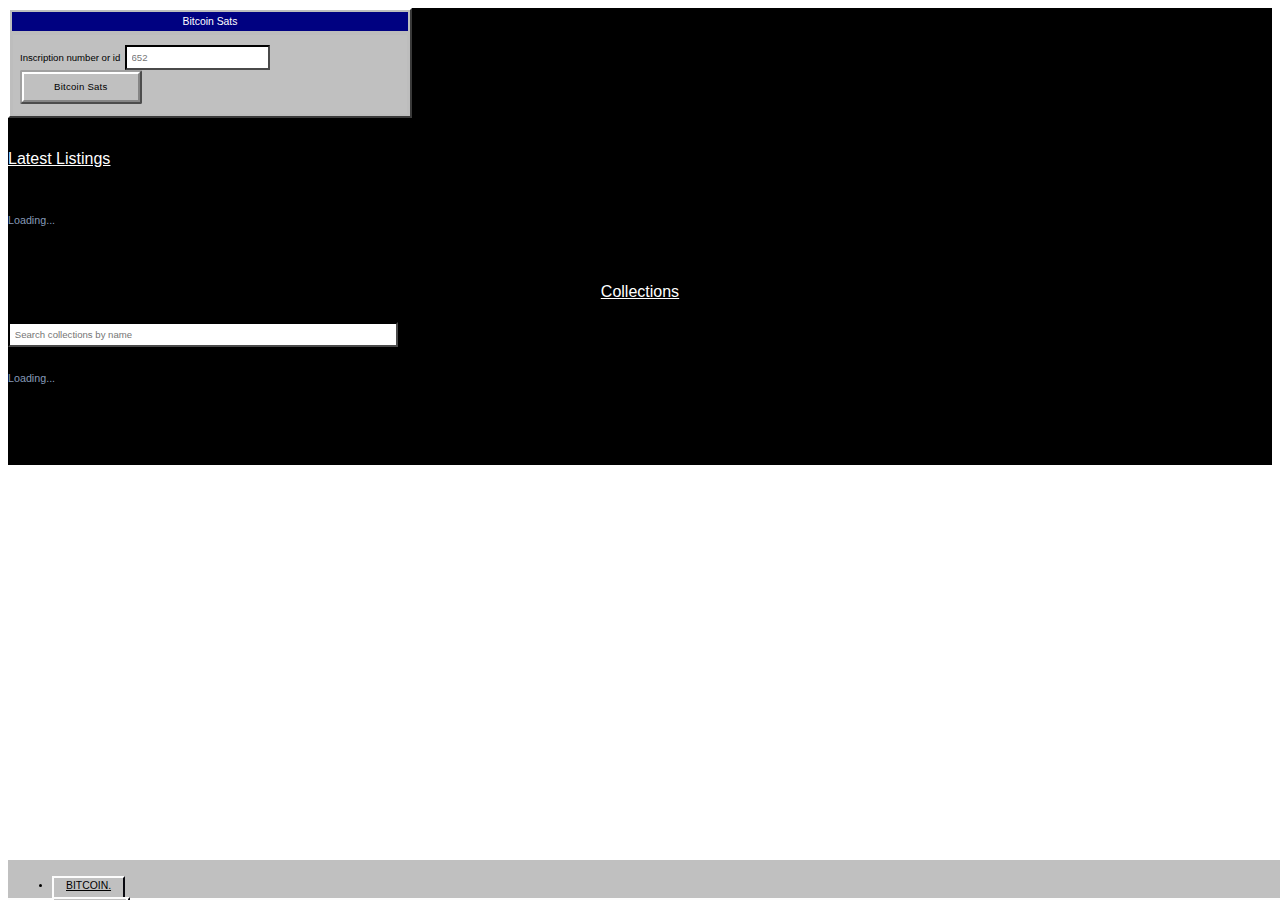
==== commit c662af83: "updated" ====
--- a/index.html
+++ b/index.html
@@ -2,7 +2,7 @@
 <html lang="en">
 
 <head>
-    <link rel="canonical" href="https://openordex.org/">
+    <link rel="canonical" href="https://bitcoin.luvnft.org/">
     <meta charset="utf-8">
     <meta name="viewport" content="width=device-width, initial-scale=1, shrink-to-fit=no">
     <title>Bitcoin Sats - Open Ordinals Decentralized Exchange</title>
@@ -12,19 +12,19 @@
 
     <!-- Open Graph / Facebook -->
     <meta property="og:type" content="website">
-    <meta property="og:url" content="https://openordex.org/">
+    <meta property="og:url" content="https://bitcoin.luvnft.org/">
     <meta property="og:title" content="OpenOrdex - Open Ordinals Decentralized Exchange">
     <meta property="og:description"
         content="OpenOrdex is an open source zero-fee trustless Bitcoin NFT marketplace based on partially signed bitcoin transactions">
-    <meta property="og:image" content="https://openordex.org/img/screenshot.png">
+    <meta property="og:image" content="https://bitcoin.luvnft.org/img/screenshot.png">
 
     <!-- Twitter -->
     <meta property="twitter:card" content="summary_large_image">
-    <meta property="twitter:url" content="https://openordex.org/">
+    <meta property="twitter:url" content="https://bitcoin.luvnft.org/">
     <meta property="twitter:title" content="OpenOrdex - Open Ordinals Decentralized Exchange">
     <meta property="twitter:description"
         content="OpenOrdex is an open source zero-fee trustless Bitcoin NFT marketplace based on partially signed bitcoin transactions">
-    <meta property="twitter:image" content="https://openordex.org/img/screenshot.png">
+    <meta property="twitter:image" content="https://bitcoin.luvnft.org/img/screenshot.png">
 
     <!-- Favicon -->
     <link rel="apple-touch-icon" sizes="60x60" href="img/favicon/apple-touch-icon.png">
@@ -39,7 +39,7 @@
     <!-- Pixel CSS -->
     <link type="text/css" rel="stylesheet" href="css/w95.css">
     <!-- Global site tag (gtag.js) - Google Analytics -->
-    <script async src="https://www.googletagmanager.com/gtag/js?id=G-PGT03XEJ4W"></script>
+    <script async src="https://www.googletagmanager.com/gtag/js?id=G-GYCM3PGM9E"></script>
     <script>   window.dataLayer = window.dataLayer || []; function gtag() { dataLayer.push(arguments); } gtag('js', new Date()); gtag('config', 'G-PGT03XEJ4W'); </script>
 </head>
 
@@ -50,7 +50,7 @@
             <ul class="navbar-nav navbar-nav-hover flex-row align-items-center">
                 <li class="nav-item">
                     <a href="/" class="nav-link" role="button">
-                        <span class="nav-link-inner-text">BITCOIN SATS.<span id="networkName"></span></span>
+                        <span class="nav-link-inner-text">BITCOIN.<span id="networkName"></span></span>
                     </a>
                 </li>
                 <li class="nav-item">
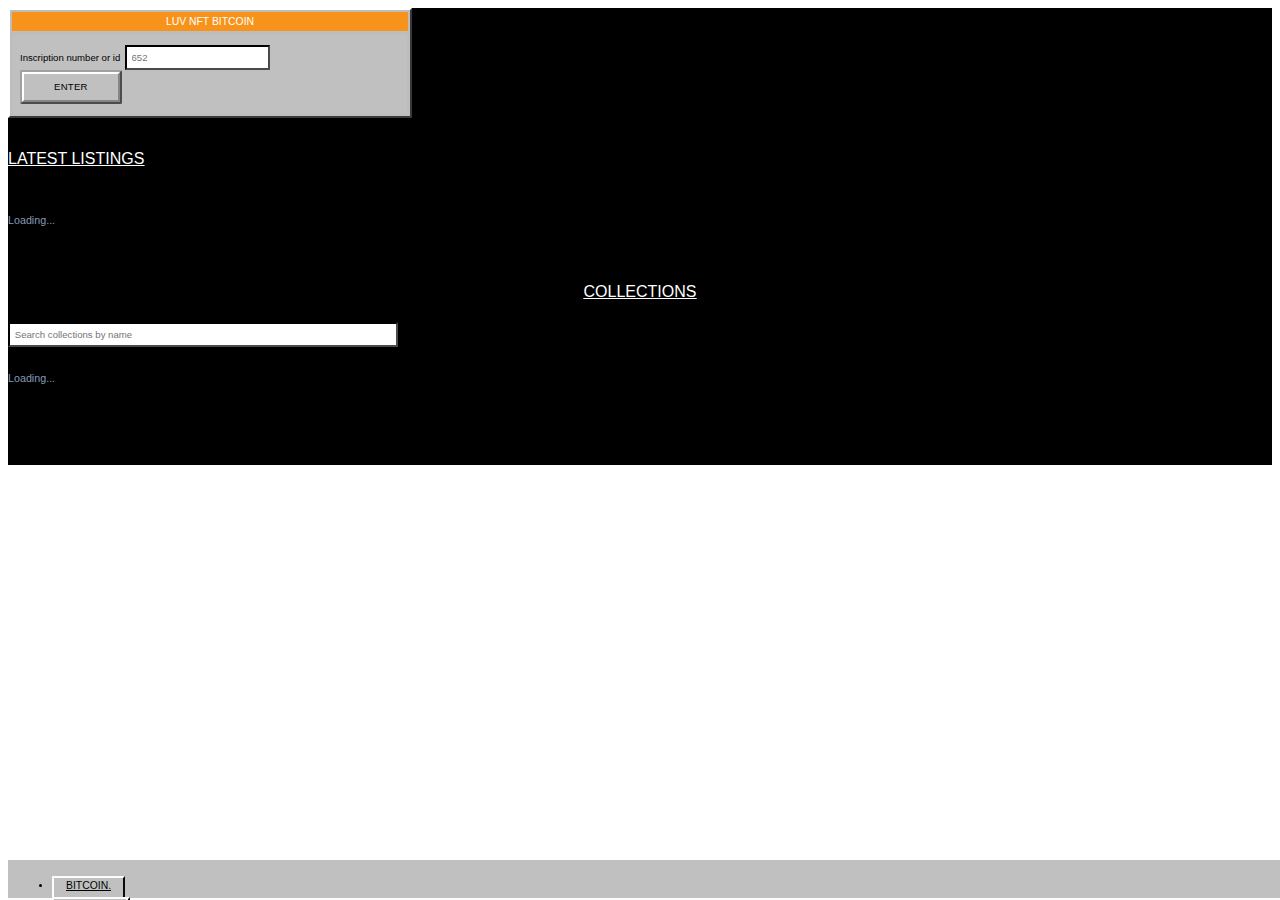
==== commit 9f1ad4a0: "updated orange" ====
--- a/index.html
+++ b/index.html
@@ -5,7 +5,7 @@
     <link rel="canonical" href="https://bitcoin.luvnft.org/">
     <meta charset="utf-8">
     <meta name="viewport" content="width=device-width, initial-scale=1, shrink-to-fit=no">
-    <title>Bitcoin Sats - Open Ordinals Decentralized Exchange</title>
+    <title>LUV NFT BITCOIN - Open Ordinals Decentralized Exchange</title>
     <meta name="description" content="OpenOrdex is a Trustless Bitcoin NFT Marketplace">
     <meta name="keywords"
         content="ordinals, bitcoin, nfts, nft, nft, btc, inscriptions, digital artifacts, marketplace" />
@@ -77,7 +77,7 @@
                     <div class="col-12 d-flex align-items-center justify-content-center mt-4">
                         <div class="card card-tertiary w-100 fmxw-400">
                             <div class="card-header text-center">
-                                <span>Bitcoin Sats</span>
+                                <span>LUV NFT BITCOIN</span>
                             </div>
                             <div class="card-body">
                                 <form action="inscription.html" class="mt-0" method="GET">
@@ -88,14 +88,14 @@
                                             required />
                                     </div>
                                     <!-- End of Form -->
-                                    <button type="submit" class="btn btn-block btn-primary">Bitcoin Sats</button>
+                                    <button type="submit" class="btn btn-block btn-primary">ENTER</button>
                                 </form>
                             </div>
                         </div>
                     </div>
 
                     <div class="mb-2" style="margin-top:2rem">
-                        <h4 class="text-white text-underline"><a href="/listings.html">Latest Listings</a></h4>
+                        <h4 class="text-white text-underline"><a href="/listings.html">LATEST LISTINGS</a></h4>
                     </div>
                     <div id="ordersContainer"
                         class="mt-4 flex-grid col-12 d-flex align-items-start justify-content-center">
@@ -103,7 +103,7 @@
                     </div>
 
                     <div class="mb-2" style="margin-top:2rem">
-                        <h4 class="text-white text-underline text-center"><a href="/collections.html">Collections</a>
+                        <h4 class="text-white text-underline text-center"><a href="/collections.html">COLLECTIONS</a>
                         </h4>
                         <div class="form-group">
                             <input id="number" name="number" class="form-control mt-3 search" 
--- a/css/w95.css
+++ b/css/w95.css
@@ -37,7 +37,7 @@
 }
 
 .bg-tertiary {
-    background-color: #000181 !important;
+    background-color: #F7931A !important;
 }
 
 .bg-blue {
@@ -220,7 +220,7 @@
 }
 
 .bg-gradient-tertiary {
-    background: linear-gradient(87deg, #000181 0, #000181 100%) !important;
+    background: linear-gradient(87deg, #F7931A 0, #F7931A 100%) !important;
 }
 
 .bg-gradient-white {
@@ -1808,7 +1808,7 @@
 }
 
 .navbar-tertiary {
-    background: #000181;
+    background: #F7931A;
 }
 
 .navbar-footer {
@@ -2574,8 +2574,8 @@
 
 .alert-tertiary {
     color: #ffffff;
-    background-color: #000181;
-    border-color: #000181;
+    background-color: #F7931A;
+    border-color: #F7931A;
 }
 
 .alert-tertiary hr {
@@ -2818,7 +2818,7 @@
     right: -20px;
     padding: 5px 20px;
     top: -46px;
-    background: #000181;
+    background: #F7931A;
     border-radius: 0.125rem;
     box-shadow: 0 0.125rem 0.25rem rgba(42, 53, 79, 0.07);
 }
@@ -3370,14 +3370,14 @@
 
 .btn-tertiary {
     color: #ffffff;
-    background-color: #000181;
-    border-color: #000181;
+    background-color: #F7931A;
+    border-color: #F7931A;
 }
 
 .btn-tertiary:hover {
     color: #ffffff;
-    background-color: #000181;
-    border-color: #000181;
+    background-color: #F7931A;
+    border-color: #F7931A;
 }
 
 .btn-tertiary:focus,
@@ -3388,16 +3388,16 @@
 .btn-tertiary.disabled,
 .btn-tertiary:disabled {
     color: #ffffff;
-    background-color: #000181;
-    border-color: #000181;
+    background-color: #F7931A;
+    border-color: #F7931A;
 }
 
 .btn-tertiary:not(:disabled):not(.disabled):active,
 .btn-tertiary:not(:disabled):not(.disabled).active,
 .show>.btn-tertiary.dropdown-toggle {
     color: #ffffff;
-    background-color: #000181;
-    border-color: #000181;
+    background-color: #F7931A;
+    border-color: #F7931A;
 }
 
 .btn-tertiary:not(:disabled):not(.disabled):active:focus,
@@ -3961,7 +3961,7 @@
 }
 
 .card-tertiary .card-header {
-    background: #000181;
+    background: #F7931A;
     color: white;
 }
 
@@ -5316,7 +5316,7 @@
 }
 
 .modal-tertiary .modal-content {
-    background-color: #000181;
+    background-color: #F7931A;
     color: #ffffff;
 }
 
@@ -6066,11 +6066,11 @@
 }
 
 .popover-tertiary {
-    background-color: #000181;
+    background-color: #F7931A;
 }
 
 .popover-tertiary .popover-header {
-    background-color: #000181;
+    background-color: #F7931A;
     color: #ffffff;
 }
 
@@ -6084,22 +6084,22 @@
 
 .popover-tertiary.bs-popover-top .arrow::after,
 .popover-tertiary.bs-popover-auto[x-placement^="top"] .arrow::after {
-    border-top-color: #000181;
+    border-top-color: #F7931A;
 }
 
 .popover-tertiary.bs-popover-right .arrow::after,
 .popover-tertiary.bs-popover-auto[x-placement^="right"] .arrow::after {
-    border-right-color: #000181;
+    border-right-color: #F7931A;
 }
 
 .popover-tertiary.bs-popover-bottom .arrow::after,
 .popover-tertiary.bs-popover-auto[x-placement^="bottom"] .arrow::after {
-    border-bottom-color: #000181;
+    border-bottom-color: #F7931A;
 }
 
 .popover-tertiary.bs-popover-left .arrow::after,
 .popover-tertiary.bs-popover-auto[x-placement^="left"] .arrow::after {
-    border-left-color: #000181;
+    border-left-color: #F7931A;
 }
 
 .popover-white {
@@ -6719,7 +6719,7 @@
 }
 
 .progress-info .bg-tertiary::after {
-    border-top-color: #000181;
+    border-top-color: #F7931A;
 }
 
 .progress-info .bg-white::after {
@@ -6883,11 +6883,11 @@
 }
 
 .fill-tertiary {
-    fill: #000181;
+    fill: #F7931A;
 }
 
 .stroke-tertiary {
-    stroke: #000181;
+    stroke: #F7931A;
 }
 
 .fill-white {
@@ -7081,13 +7081,13 @@
 
 a,
 .text-action {
-    color: #000181;
+    color: #F7931A;
     font-weight: 400;
 }
 
 a:hover,
 .text-action:hover {
-    color: #000181;
+    color: #F7931A;
     cursor: pointer;
 }
 
@@ -7459,7 +7459,7 @@
 
 .text-tertiary,
 .text-tertiary:hover {
-    color: #000181 !important;
+    color: #F7931A !important;
 }
 
 .text-tertiary a:not(.btn),
@@ -7479,7 +7479,7 @@
 .text-tertiary .display-2,
 .text-tertiary .display-3,
 .text-tertiary .display-4 {
-    color: #000181;
+    color: #F7931A;
 }
 
 .text-tertiary .text-muted {
